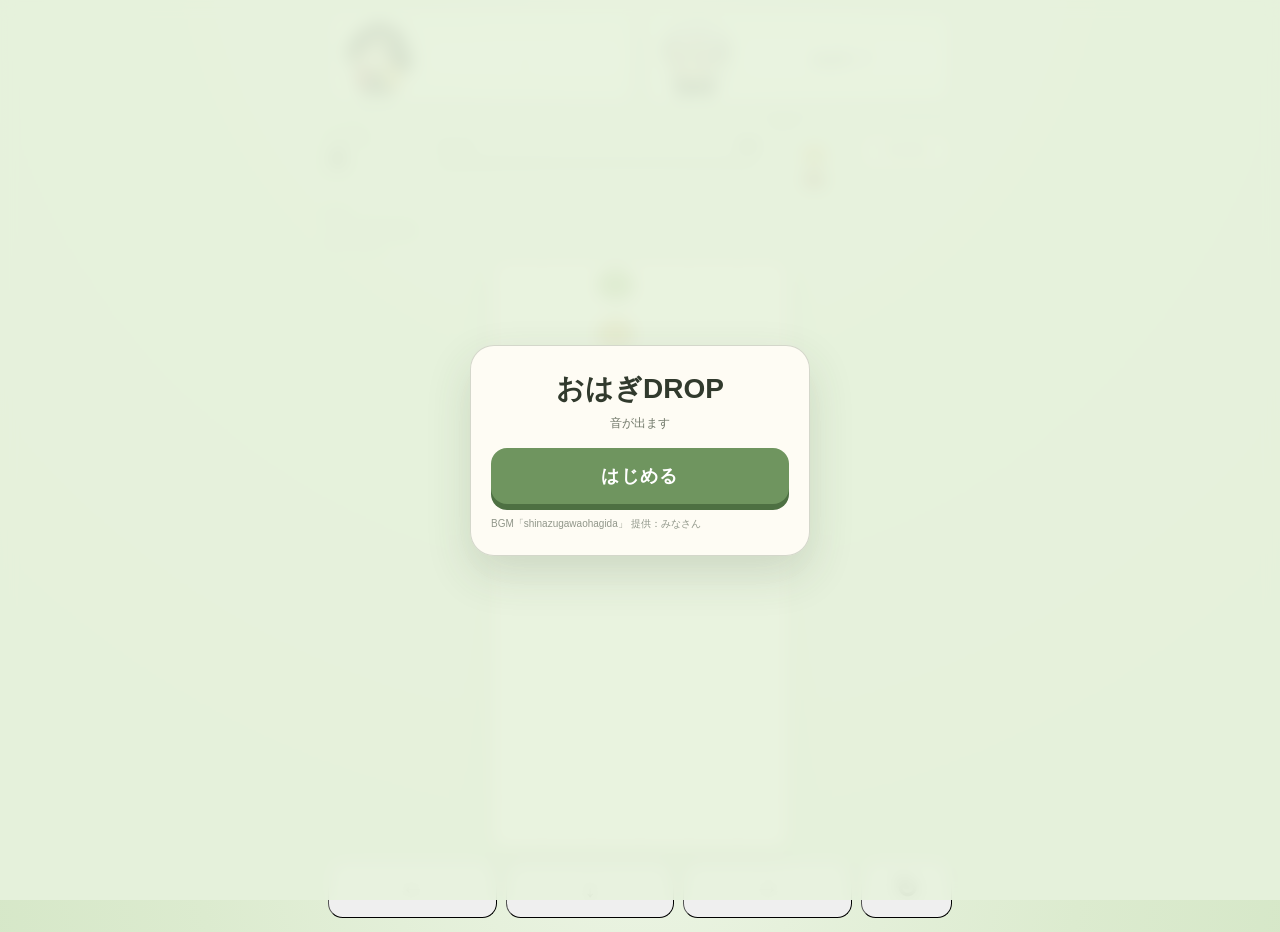
==== games/ohagidoro/index.html @ 164032ce "Initial Makimaki Tools PWA" ====
<!DOCTYPE html>
<html lang="ja">

<head>
    <meta charset="UTF-8">
    <meta name="viewport"
        content="width=device-width, initial-scale=1, maximum-scale=1, minimum-scale=1, user-scalable=no, viewport-fit=cover">
    <meta name="theme-color" content="#dcebcf">
    <meta name="apple-mobile-web-app-capable" content="yes">
    <meta name="apple-mobile-web-app-status-bar-style" content="default">
    <title>おはぎDROP</title>

    <script>
        const isIPad =
            /iPad/.test(navigator.userAgent) ||
            (
                navigator.platform === "MacIntel" &&
                navigator.maxTouchPoints > 1
            );

        if (isIPad) {
            document.documentElement.classList.add("ipad-mode");
        }
    </script>

    <link rel="preload" href="sounds/bgm_main.wav" as="audio" type="audio/wav">
    <link rel="preload" href="sounds/clear.mp3" as="audio" type="audio/mpeg">
    <link rel="preload" href="sounds/giyu.mp3" as="audio" type="audio/mpeg">
    <link rel="preload" href="sounds/gameover.mp3" as="audio" type="audio/mpeg">

    <link rel="stylesheet" href="style.css?v=20260912-1">
    <link rel="stylesheet" href="mobile.css?v=20260912-1">
</head>

<body>
    <div id="startGate" class="start-gate">
        <div class="start-gate-card">
            <p class="start-gate-title">おはぎDROP</p>
            <p class="start-gate-note">音が出ます</p>
            <button id="startGameBtn" class="start-game-btn" type="button">はじめる</button>
            <p class="music-credit">BGM「shinazugawaohagida」 提供：みなさん</p>
        </div>
    </div>

    <main class="game-wrap">
        <section class="game-panel" aria-label="おはぎDROP">
            <h1 class="game-title">
                <img class="game-title-image" src="images/title.png?v=20260912-2" alt="おはぎDROP">
            </h1>

            <div class="game-layout">
                <aside class="character-panel">
                    <div class="character-card tomioka-card">
                        <div class="character-face-wrap">
                            <img id="giyuFace" class="character-face" src="images/giyu-normal.png" alt="義勇">
                            <div id="giyuEffects" class="character-effects" aria-hidden="true"></div>
                        </div>
                        <div id="giyuMessage" class="speech">…</div>
                    </div>

                    <div class="character-card">
                        <div class="character-face-wrap">
                            <img id="sanemiFace" class="character-face" src="images/sanemi-normal.png" alt="実弥">
                            <div id="sanemiEffects" class="character-effects" aria-hidden="true"></div>
                        </div>
                        <div id="sanemiMessage" class="speech">おはぎィ？</div>
                    </div>
                </aside>

                <section class="board-area">
                    <canvas id="gameCanvas" width="300" height="600" aria-label="ゲーム盤"></canvas>

                    <div id="eventMessage" class="event-message" aria-live="polite"></div>

                    <div id="pausePanel" class="pause-panel hidden">
                        <div class="pause-title">PAUSE</div>
                        <div class="pause-text">休憩中</div>
                    </div>

                    <div id="gameOverPanel" class="game-over hidden">

                        <div class="game-over-text">
                            腹いっぱいだァ…
                        </div>

                        <div class="result-score">

                            <div class="result-score-label">
                                今回の記録
                            </div>

                            <div class="result-score-value">
                                <span id="rankingScore">0</span>
                                <span class="result-score-unit">点</span>
                            </div>

                        </div>



                        <div class="ranking-area">
                            <div hidden>
                                <input id="rankingName" class="ranking-name-input" type="text" placeholder="Blueskyハンドル"
                                    maxlength="253">

                                <div id="rankingLoginHint" class="ranking-login-hint">
                                    初回のみ入力／ログイン後は入力不要です
                                </div>
                                <div id="rankingMessage" class="ranking-message"></div>
                            </div>
                            
                            <button id="rankingSubmitBtn" class="ranking-submit-btn" type="button">
                                この記録を登録
                            </button>

                            <button id="personalHistoryBtn" class="ranking-view-btn" type="button">
                                自分の記録を見る
                            </button>

                            <div id="rankingMessage" class="ranking-message"></div>

                        </div>



                        <button id="restartBtn" type="button">
                            もう一回
                        </button>

                        <button id="blueskyShareBtn" class="bluesky-share-btn" type="button">
                            Blueskyで結果を投稿
                        </button>

                    </div>

                </section>

                <aside class="info-panel">
                    <div class="hud-block score-block">
                        <div class="hud-label">SCORE</div>
                        <div id="score" class="score-value">0</div>
                    </div>

                    <div class="hud-block fever-block">
                        <div class="fever-header">
                            <div class="hud-label">FEVER</div>
                            <div id="feverValue">0%</div>
                        </div>
                        <div class="fever-bar">
                            <div id="feverBarFill" class="fever-bar-fill"></div>
                        </div>
                    </div>

                    <div class="hud-block next-block">
                        <div class="hud-label">NEXT</div>
                        <canvas id="nextCanvas" width="108" height="108"></canvas>
                    </div>

                    <div class="controls">
                        <button id="pauseBtn" class="pause-btn" type="button">PAUSE</button>
                        <div class="key-help"><span>← →</span>移動</div>
                        <div class="key-help"><span>↓</span>落とす</div>
                        <div class="key-help"><span>↑ / SPACE</span>回転</div>
                    </div>

                    <div class="music-credit">
                        BGM「shinazugawaohagida」<br>
                        提供：みなさん
                    </div>
                </aside>
            </div>

            <div class="mobile-controls" aria-label="スマホ操作">
                <div class="move-pad">
                    <button type="button" data-action="left" aria-label="左">←</button>
                    <button type="button" data-action="down" aria-label="下">↓</button>
                    <button type="button" data-action="right" aria-label="右">→</button>
                </div>
                <button class="rotate-button" type="button" data-action="rotate" aria-label="回転">↻</button>
            </div>
        </section>
    </main>

    <div id="startMessage" class="start-message">始まるぞォ！</div>

    <div id="waterFlash" class="water-flash" aria-hidden="true"></div>
    <div id="waterEffects" class="water-effects" aria-hidden="true"></div>

    <div id="giyuAttackOverlay" class="giyu-attack-overlay" aria-hidden="true">
        <img src="images/giyu-attack.png" alt="">
    </div>

    <div id="giyuAttackMessage" class="giyu-attack-message" aria-hidden="true">
        <span class="water-slash">≋</span>
        <span id="giyuAttackMessageText" class="giyu-attack-message-text">追加だ</span>
        <span class="water-slash">≋</span>
    </div>

    <div id="feverStartMessage" class="fever-start-message" aria-hidden="true">
        <span class="ohagi-mark">●</span>
        <span class="festival-text">おはぎ祭り！！</span>
        <span class="ohagi-mark">●</span>
    </div>

    <div id="sanemiGameOverOverlay" class="sanemi-gameover-overlay" aria-hidden="true">
        <img src="images/sanemi-gameover.png" alt="">
    </div>

    <audio id="bgmMain" src="sounds/bgm_main.wav" preload="auto"></audio>
    <audio id="clearSe" src="sounds/clear.mp3" preload="auto"></audio>
    <audio id="giyuSe" src="sounds/giyu.mp3" preload="auto"></audio>
    <audio id="gameOverSe" src="sounds/gameover.mp3" preload="auto"></audio>

    <script src="game.js?v=20260912-3"></script>
</body>

</html>
---- games/ohagidoro/style.css ----
* {
    box-sizing: border-box;
}

html {
    width: 100%;
    height: 100%;
    min-height: 100%;
}

body {
    margin: 0;

    min-height: 100vh;
    min-height: 100svh;

    overflow-x: hidden;

    font-family:
        "Noto Sans JP",
        sans-serif;

    color: #283126;

    background:
        radial-gradient(circle at 50% -10%,
            #edf5e5 0%,
            #dcebcf 38%,
            #c8dfb8 100%);

    transition:
        background 0.35s ease;
}

button {
    font: inherit;
}


/* ========================================
   GAME START
======================================== */

.start-message {
    position: fixed;

    left: 50%;
    top: 42%;

    z-index: 8000;

    opacity: 0;
    visibility: hidden;

    pointer-events: none;

    white-space: nowrap;

    color: #4c5d42;

    font-size: 58px;
    font-weight: 900;

    letter-spacing:
        0.05em;

    text-shadow:
        0 4px 0 #fff,
        4px 0 0 #fff,
        -4px 0 0 #fff,
        0 -4px 0 #fff,
        0 8px 17px rgba(52, 68, 45, 0.22);

    transform:
        translate(-50%, -50%) scale(0.4);
}


.start-message.show {
    visibility: visible;

    animation:
        startMessagePop 1.65s cubic-bezier(.18, .85, .24, 1) forwards;
}


@keyframes startMessagePop {

    0% {
        opacity: 0;

        transform:
            translate(-50%, -50%) scale(0.25);
    }

    17% {
        opacity: 1;

        transform:
            translate(-50%, -50%) scale(1.25);
    }

    32% {
        transform:
            translate(-50%, -50%) scale(0.92);
    }

    47% {
        transform:
            translate(-50%, -50%) scale(1.04);
    }

    76% {
        opacity: 1;
    }

    100% {
        opacity: 0;

        transform:
            translate(-50%, -72%) scale(0.88);
    }
}

/* ========================================
   FEVER BACKGROUND
======================================== */

body.fever-active {
    background:
        radial-gradient(circle at 50% -5%,
            #fff8c9 0%,
            #edf2c1 38%,
            #c9e1ae 100%);
}


/* ========================================
   MAIN
======================================== */

.game-wrap {
    min-height: 100vh;

    display: flex;

    justify-content: center;

    padding:
        18px 18px 30px;
}


.game-panel {
    width: 100%;

    max-width: 980px;

    text-align: center;
}


/* ========================================
   TITLE
======================================== */

.game-title {
    margin:
        0 0 12px;

    line-height: 0.9;

    white-space: nowrap;
}


.title-ohagi {
    display: inline-block;

    font-size: 46px;

    font-weight: 900;

    letter-spacing:
        0.035em;

    color: #313a2d;
}


.title-drop {
    display: inline-block;

    margin-left: 9px;

    font-size: 31px;

    font-weight: 900;

    letter-spacing:
        0.18em;

    color: #709364;
}


/* ========================================
   LAYOUT
======================================== */

.game-layout {
    display: grid;

    grid-template-columns:
        205px 300px 175px;

    justify-content: center;

    align-items: start;

    gap: 18px;
}


/* ========================================
   CHARACTER PANEL
======================================== */

.character-panel {
    display: flex;

    flex-direction: column;

    gap: 13px;
}


.character-card {
    width: 205px;

    padding:
        8px 10px 11px;

    overflow: visible;

    border:
        1px solid rgba(67, 82, 59, 0.20);

    border-radius: 20px;

    background:
        rgba(255, 255, 250, 0.64);

    box-shadow:
        0 10px 28px rgba(55, 74, 48, 0.08);
}


.tomioka-card {
    opacity: 0.94;
}


/* ========================================
   CHARACTER WRAP
======================================== */

.character-face-wrap {
    position: relative;

    width: 100%;

    max-width: 180px;

    margin:
        0 auto 5px;
}


.character-face {
    display: block;

    width: 100%;

    height: 148px;

    object-fit: contain;

    object-position: center;

    transform-origin:
        center bottom;

    animation:
        characterIdle 1.35s ease-in-out infinite;
}


@keyframes characterIdle {

    0%,
    100% {
        transform:
            translateY(0) scale(1);
    }

    42% {
        transform:
            translateY(-4px) scale(1.01);
    }

    56% {
        transform:
            translateY(-7px) scale(1.025);
    }

    72% {
        transform:
            translateY(0) scaleY(0.985);
    }
}


/* ========================================
   HAPPY
======================================== */

.character-face.happy {
    animation:
        happyBounce 0.46s ease-in-out infinite;
}


@keyframes happyBounce {

    0%,
    100% {
        transform:
            translateY(0) scale(1);
    }

    48% {
        transform:
            translateY(-11px) scale(1.055);
    }
}


/* ========================================
   FEVER JUMP
======================================== */

.character-face.fever-jump {
    animation:
        feverCharacterJump 0.40s ease-out;
}


@keyframes feverCharacterJump {

    0% {
        transform:
            translateY(0) scale(1);
    }

    32% {
        transform:
            translateY(-17px) scale(1.09);
    }

    58% {
        transform:
            translateY(2px) scale(0.96);
    }

    78% {
        transform:
            translateY(-5px) scale(1.03);
    }

    100% {
        transform:
            translateY(0) scale(1);
    }
}


/* ========================================
   ANGRY
======================================== */

.character-face.angry {
    animation:
        angryShake 0.11s linear infinite;
}


@keyframes angryShake {

    0% {
        transform:
            translateX(0) rotate(0);
    }

    25% {
        transform:
            translateX(-6px) rotate(-1.5deg);
    }

    50% {
        transform:
            translateX(6px) rotate(1.5deg);
    }

    75% {
        transform:
            translateX(-5px) rotate(-1deg);
    }

    100% {
        transform:
            translateX(0) rotate(0);
    }
}


/* ========================================
   CHARACTER EFFECTS
======================================== */

.character-effects {
    position: absolute;

    inset:
        -10px -18px -6px;

    overflow: visible;

    pointer-events: none;

    z-index: 5;
}


.character-effect {
    position: absolute;

    z-index: 5;

    opacity: 0;

    pointer-events: none;

    user-select: none;

    will-change:
        transform,
        opacity;
}


/* HEART */

.character-effect.heart {
    font-size: 25px;

    animation:
        heartFloat 1.15s ease-out forwards;
}


@keyframes heartFloat {

    0% {
        opacity: 0;

        transform:
            translate(-50%, 10px) scale(0.35) rotate(-8deg);
    }

    18% {
        opacity: 1;

        transform:
            translate(-50%, 0) scale(1.05);
    }

    65% {
        opacity: 1;
    }

    100% {
        opacity: 0;

        transform:
            translate(calc(-50% + var(--float-x)),
                -65px) scale(1.18) rotate(var(--rotate));
    }
}


/* SWEAT */

.character-effect.sweat {
    font-size: 27px;

    animation:
        sweatPop 0.90s ease-out forwards;
}


@keyframes sweatPop {

    0% {
        opacity: 0;

        transform:
            translate(-50%, -50%) scale(0.3);
    }

    20% {
        opacity: 1;

        transform:
            translate(-50%, -50%) scale(1.12);
    }

    70% {
        opacity: 1;
    }

    100% {
        opacity: 0;

        transform:
            translate(calc(-50% + var(--float-x)),
                23px) scale(0.92);
    }
}


/* ANGER */

.character-effect.anger {
    font-size: 30px;

    animation:
        angerPop 0.72s ease-out forwards;
}


@keyframes angerPop {

    0% {
        opacity: 0;

        transform:
            translate(-50%, -50%) scale(0.3) rotate(-12deg);
    }

    20% {
        opacity: 1;

        transform:
            translate(-50%, -50%) scale(1.25) rotate(7deg);
    }

    42% {
        transform:
            translate(-54%, -50%) scale(0.95) rotate(-5deg);
    }

    60% {
        transform:
            translate(-46%, -50%) scale(1.08) rotate(3deg);
    }

    100% {
        opacity: 0;

        transform:
            translate(-50%, -65%) scale(1.05);
    }
}


/* SPARKLE */

.character-effect.sparkle {
    font-size: 23px;

    animation:
        characterSparkle 0.95s ease-out forwards;
}

/* ========================================
   GAME OVER SANEMI POYA
   満腹でぽやぽや
======================================== */

.character-effect.poya {
    font-size: 27px;

    color:
        rgba(255, 255, 255, 0.92);

    text-shadow:
        0 0 7px rgba(255, 255, 255, 0.95),
        0 0 13px rgba(235, 205, 155, 0.55);

    animation:
        sanemiPoyaFloat 2s ease-out forwards;
}


.character-effect.poya-small {
    font-size: 18px;

    color:
        rgba(255, 255, 255, 0.78);

    text-shadow:
        0 0 6px rgba(255, 255, 255, 0.92);

    animation:
        sanemiPoyaFloat 2.15s ease-out forwards;
}


.character-effect.poya-sparkle {
    font-size: 20px;

    color:
        #fff0b7;

    text-shadow:
        0 0 7px #fff,
        0 0 13px rgba(255, 210, 108, 0.72);

    animation:
        sanemiPoyaSparkle 1.9s ease-out forwards;
}


@keyframes sanemiPoyaFloat {

    0% {
        opacity: 0;

        transform:
            translate(-50%, 5px) scale(0.35);
    }

    20% {
        opacity: 0.85;

        transform:
            translate(-50%, 0) scale(1);
    }

    70% {
        opacity: 0.7;
    }

    100% {
        opacity: 0;

        transform:
            translate(calc(-50% + var(--float-x)),
                -46px) scale(1.18) rotate(var(--rotate));
    }
}


@keyframes sanemiPoyaSparkle {

    0% {
        opacity: 0;

        transform:
            translate(-50%, -50%) scale(0.2);
    }

    25% {
        opacity: 1;

        transform:
            translate(-50%, -50%) scale(1.25);
    }

    65% {
        opacity: 0.8;
    }

    100% {
        opacity: 0;

        transform:
            translate(calc(-50% + var(--float-x)),
                -35px) scale(0.65) rotate(45deg);
    }
}

@keyframes characterSparkle {

    0% {
        opacity: 0;

        transform:
            translate(-50%, -50%) scale(0.15) rotate(0);
    }

    25% {
        opacity: 1;

        transform:
            translate(-50%, -50%) scale(1.3) rotate(20deg);
    }

    70% {
        opacity: 1;
    }

    100% {
        opacity: 0;

        transform:
            translate(calc(-50% + var(--float-x)),
                -45px) scale(0.7) rotate(60deg);
    }
}


/* ========================================
   SPEECH
======================================== */

.speech {
    min-height: 45px;

    display: flex;

    align-items: center;

    justify-content: center;

    padding:
        7px 10px;

    border-radius: 13px;

    background:
        rgba(255, 255, 255, 0.62);

    color: #343d30;

    font-size: 13px;

    font-weight: 700;

    line-height: 1.45;
}


/* ========================================
   BOARD
======================================== */

.board-area {
    position: relative;
}


#gameCanvas {
    display: block;

    width: 300px;

    height: 600px;

    border:
        1.5px solid rgba(77, 65, 48, 0.56);

    border-radius: 14px;

    background: #fffaf0;

    box-shadow:
        0 12px 32px rgba(63, 51, 35, 0.11);

    transition:
        box-shadow 0.25s ease,
        filter 0.25s ease;
}


body.fever-active #gameCanvas {
    box-shadow:
        0 0 0 5px rgba(255, 214, 65, 0.18),

        0 0 42px rgba(255, 205, 43, 0.48),

        0 14px 32px rgba(72, 57, 24, 0.12);
}


/* ========================================
   HUD
======================================== */

.info-panel {
    width: 175px;

    padding:
        8px 4px;

    display: flex;

    flex-direction: column;

    gap: 19px;

    text-align: left;
}


.hud-block {
    padding:
        4px 2px;
}


.hud-label {
    color:
        rgba(45, 58, 40, 0.57);

    font-size: 10px;

    font-weight: 900;

    letter-spacing:
        0.20em;
}


/* ========================================
   SCORE
======================================== */

.score-value {
    display: inline-block;

    margin-top: 3px;

    position: relative;

    color: #2d3629;

    font-size: 36px;

    font-weight: 900;

    letter-spacing:
        -0.025em;

    line-height: 1;

    transform-origin:
        left center;
}


.score-value.score-pop {
    animation:
        scoreBounce 0.45s ease-out;
}


@keyframes scoreBounce {

    0% {
        transform:
            translateY(0) scale(1);
    }

    30% {
        transform:
            translateY(-7px) scale(1.28);
    }

    53% {
        transform:
            translateY(2px) scale(0.94);
    }

    75% {
        transform:
            translateY(-2px) scale(1.06);
    }

    100% {
        transform:
            translateY(0) scale(1);
    }
}


body.fever-active .score-value {
    color: #c5790a;

    text-shadow:
        0 0 14px rgba(255, 198, 37, 0.42);
}


body.fever-active .score-value.score-pop {
    animation:
        feverScoreBounce 0.48s ease-out;
}


@keyframes feverScoreBounce {

    0% {
        transform:
            translateY(0) scale(1);
    }

    25% {
        transform:
            translateY(-11px) scale(1.48) rotate(-2deg);
    }

    52% {
        transform:
            translateY(3px) scale(0.90) rotate(1deg);
    }

    75% {
        transform:
            translateY(-3px) scale(1.11);
    }

    100% {
        transform:
            translateY(0) scale(1);
    }
}


/* ========================================
   FEVER
======================================== */

.fever-header {
    display: flex;

    align-items: center;

    justify-content: space-between;

    gap: 10px;
}


#feverValue {
    font-size: 15px;

    font-weight: 900;
}


.fever-bar {
    height: 11px;

    margin-top: 7px;

    overflow: hidden;

    border-radius: 999px;

    background:
        rgba(50, 65, 44, 0.12);
}


.fever-bar-fill {
    width: 0%;

    height: 100%;

    border-radius: inherit;

    background:
        linear-gradient(90deg,
            #e8a62d,
            #ffd353,
            #fff2a3);

    box-shadow:
        0 0 9px rgba(255, 191, 38, 0.45);

    transition:
        width 0.22s ease;
}


body.fever-active .fever-block {
    animation:
        feverHudPulse 0.48s ease-in-out infinite alternate;
}


@keyframes feverHudPulse {

    from {
        transform:
            scale(1);
    }

    to {
        transform:
            scale(1.045);
    }
}


/* ========================================
   NEXT
======================================== */

.next-block {
    text-align: center;
}


.next-block .hud-label {
    display: block;

    text-align: left;
}


#nextCanvas {
    display: block;

    width: 108px;

    height: 108px;

    margin:
        2px auto 0;
}


/* ========================================
   CONTROL HELP
======================================== */

.controls {
    padding-top: 10px;

    border-top:
        1px solid rgba(54, 70, 48, 0.12);

    color:
        rgba(42, 52, 38, 0.69);

    font-size: 11px;

    line-height: 1.7;
}


.key-help {
    margin:
        3px 0;
}


.key-help span {
    display: inline-block;

    min-width: 69px;

    margin-right: 3px;

    color:
        rgba(47, 56, 44, 0.84);

    font-weight: 900;
}


.pause-btn {
    width: 100%;

    margin-bottom: 7px;

    padding:
        8px 7px;

    cursor: pointer;

    border:
        1px solid rgba(74, 69, 55, 0.30);

    border-radius: 10px;

    background:
        rgba(255, 252, 239, 0.65);

    color: #4b4335;

    font-size: 11px;

    font-weight: 900;

    letter-spacing:
        0.12em;
}


/* ========================================
   GENERAL EVENT
======================================== */

.event-message {
    position: absolute;

    left: 50%;

    top: 44%;

    width: 88%;

    z-index: 80;

    padding:
        13px 10px;

    opacity: 0;

    pointer-events: none;

    transform:
        translate(-50%, -50%) scale(0.82);

    border-radius: 16px;

    background:
        rgba(255, 253, 241, 0.95);

    color: #36452f;

    box-shadow:
        0 10px 25px rgba(47, 63, 40, 0.16);

    font-size: 20px;

    font-weight: 900;

    line-height: 1.4;

    white-space: pre-line;

    transition:
        opacity 0.15s ease,
        transform 0.15s ease;
}


.event-message.show {
    opacity: 1;

    transform:
        translate(-50%, -50%) scale(1);
}


/* ========================================
   WATER FLASH
======================================== */

.water-flash {
    position: fixed;

    inset: 0;

    z-index: 3500;

    opacity: 0;

    visibility: hidden;

    pointer-events: none;

    background:
        radial-gradient(circle at center,
            rgba(235, 252, 255, 0.82),
            rgba(79, 185, 229, 0.35) 48%,
            rgba(23, 105, 151, 0.18) 100%);
}


.water-flash.show {
    visibility: visible;

    animation:
        waterFlash 0.48s ease-out forwards;
}


@keyframes waterFlash {
    0% {
        opacity: 0;
    }

    12% {
        opacity: 0.95;
    }

    36% {
        opacity: 0.42;
    }

    100% {
        opacity: 0;
    }
}


/* ========================================
   WATER EFFECT ROOT
======================================== */

.water-effects {
    position: fixed;

    inset: 0;

    z-index: 4600;

    overflow: hidden;

    pointer-events: none;
}


/* WATER DROPLET */

.water-particle {
    position: fixed;

    pointer-events: none;

    border-radius:
        55% 45% 60% 40%;

    background:
        linear-gradient(160deg,
            rgba(255, 255, 255, 0.98) 0%,
            rgba(190, 241, 255, 0.96) 22%,
            rgba(90, 199, 236, 0.92) 60%,
            rgba(28, 135, 196, 0.82) 100%);

    box-shadow:
        0 0 10px rgba(145, 228, 255, 0.75),
        0 0 18px rgba(88, 192, 235, 0.42);

    transform-origin: center center;

    animation:
        waterParticleFly var(--duration) cubic-bezier(.16, .72, .28, 1) forwards;
}

@keyframes waterParticleFly {
    0% {
        opacity: 0;
        transform:
            translate(-50%, -50%) scale(0.18) rotate(0deg);
    }

    14% {
        opacity: 1;
    }

    42% {
        opacity: 1;
    }

    100% {
        opacity: 0;
        transform:
            translate(calc(-50% + var(--dx)),
                calc(-50% + var(--dy))) scale(0.72) rotate(var(--rotate));
    }
}





@keyframes waterParticleFly {

    0% {
        opacity: 0;

        transform:
            translate(-50%, -50%) scale(0.2);
    }

    14% {
        opacity: 1;
    }

    100% {
        opacity: 0;

        transform:
            translate(calc(-50% + var(--dx)),
                calc(-50% + var(--dy))) scale(0.7) rotate(var(--rotate));
    }
}


/* WATER RING */

.water-ring {
    position: fixed;

    width: 90px;

    height: 34px;

    z-index: 4550;

    pointer-events: none;

    border:
        4px solid rgba(148, 224, 251, 0.80);

    border-radius: 50%;

    opacity: 0;

    transform:
        translate(-50%, -50%) scale(0.3);

    animation:
        waterRingExpand 0.72s ease-out forwards;
}


@keyframes waterRingExpand {

    0% {
        opacity: 0;

        transform:
            translate(-50%, -50%) scale(0.2);
    }

    20% {
        opacity: 0.9;
    }

    100% {
        opacity: 0;

        transform:
            translate(-50%, -50%) scale(2.8);
    }
}


/* ========================================
   GIYU FULLSCREEN
======================================== */

.giyu-attack-overlay {
    position: fixed;

    inset: 0;

    z-index: 3600;

    display: flex;

    align-items: center;

    justify-content: center;

    opacity: 0;

    visibility: hidden;

    pointer-events: none;

    background:
        radial-gradient(circle,
            rgba(117, 206, 239, 0.07),
            rgba(17, 106, 153, 0.04));

    transition:
        opacity 0.20s ease,
        visibility 0.20s ease;
}


.giyu-attack-overlay img {
    width:
        min(92vw, 920px);

    height:
        min(92vh, 920px);

    object-fit: contain;

    opacity: 0.18;

    filter:
        saturate(0.88) brightness(1.10);
}


.giyu-attack-overlay.show {
    opacity: 1;

    visibility: visible;
}


.giyu-attack-overlay.show img {
    animation:
        giyuOverlayMove 0.72s ease-in-out infinite alternate;
}


@keyframes giyuOverlayMove {

    from {
        transform:
            translateX(-7px) scale(1.02);
    }

    to {
        transform:
            translateX(7px) scale(1.10);
    }
}


/* ========================================
   GIYU WATER ATTACK
======================================== */

.giyu-attack-message {
    position: fixed;

    left: 50%;
    top: 42%;

    z-index: 4700;

    width:
        min(720px, 92vw);

    min-height: 120px;

    display: flex;

    align-items: center;
    justify-content: center;

    gap: 18px;

    opacity: 0;
    visibility: hidden;

    pointer-events: none;

    transform:
        translate(-50%, -50%) scale(0.35);
}


/* 水しぶきの広がり */

.giyu-attack-message::before {
    content: "";

    position: absolute;

    left: 50%;
    top: 50%;

    width: 760px;
    height: 180px;

    z-index: -1;

    opacity: 0;

    transform:
        translate(-50%, -50%) scaleX(0.25);

    background:
        linear-gradient(100deg,
            transparent 0%,
            rgba(146, 224, 250, 0.15) 8%,
            rgba(90, 194, 232, 0.85) 20%,
            rgba(232, 251, 255, 0.98) 38%,
            rgba(80, 181, 225, 0.88) 58%,
            rgba(193, 239, 255, 0.70) 76%,
            transparent 100%);

    clip-path:
        polygon(0 56%,
            8% 42%,
            15% 51%,
            23% 26%,
            31% 48%,
            40% 18%,
            48% 45%,
            58% 22%,
            67% 49%,
            76% 31%,
            84% 54%,
            92% 41%,
            100% 57%,
            90% 66%,
            82% 59%,
            72% 76%,
            62% 57%,
            52% 83%,
            42% 59%,
            32% 77%,
            22% 61%,
            12% 72%);

    filter:
        drop-shadow(0 0 13px rgba(61, 177, 225, 0.75));
}


.giyu-attack-message::after {
    content: "";

    position: absolute;

    left: 50%;
    top: 50%;

    width: 690px;
    height: 95px;

    z-index: -2;

    opacity: 0;

    transform:
        translate(-50%, -50%) scaleX(0.2);

    background:
        linear-gradient(90deg,
            transparent,
            rgba(255, 255, 255, 0.2),
            rgba(255, 255, 255, 0.95),
            rgba(180, 235, 255, 0.85),
            transparent);

    clip-path:
        polygon(0 48%,
            12% 39%,
            24% 51%,
            37% 34%,
            50% 51%,
            65% 36%,
            78% 53%,
            90% 42%,
            100% 51%,
            88% 58%,
            75% 52%,
            62% 66%,
            48% 56%,
            34% 68%,
            20% 55%,
            8% 62%);

    filter:
        blur(1px) drop-shadow(0 0 9px rgba(213, 247, 255, 0.95));
}


.giyu-attack-message.show {
    visibility: visible;

    animation:
        giyuSplashMessage 1.65s cubic-bezier(.15, .8, .2, 1) forwards;
}


.giyu-attack-message.show::before {
    animation:
        giyuSplashBurst 1.15s ease-out forwards;
}


.giyu-attack-message.show::after {
    animation:
        giyuSplashFlash 0.9s ease-out forwards;
}


.giyu-attack-message-text {
    position: relative;

    z-index: 3;

    color: #124965;

    font-size: 40px;
    font-weight: 900;

    font-style: italic;

    letter-spacing:
        0.08em;

    white-space: nowrap;

    text-shadow:
        0 3px 0 #fff,
        3px 0 0 #fff,
        -3px 0 0 #fff,
        0 -3px 0 #fff,
        0 0 13px rgba(255, 255, 255, 0.9),
        6px 7px 0 rgba(26, 104, 144, 0.18);
}


.water-slash {
    color: rgba(255, 255, 255, 0.98);

    font-size: 52px;
    font-weight: 900;

    text-shadow:
        0 0 10px #fff,
        0 0 20px rgba(80, 192, 236, 0.98);

    animation:
        waterSplashMark 0.24s ease-in-out infinite alternate;
}


@keyframes waterSplashMark {
    from {
        transform:
            translateX(-8px) translateY(3px) rotate(-12deg) scale(0.90);
    }

    to {
        transform:
            translateX(8px) translateY(-5px) rotate(9deg) scale(1.18);
    }
}


@keyframes giyuSplashMessage {

    0% {
        opacity: 0;

        transform:
            translate(-70%, -50%) scale(0.45);
    }

    14% {
        opacity: 1;

        transform:
            translate(-48%, -50%) scale(1.18);
    }

    28% {
        transform:
            translate(-50%, -50%) scale(0.94);
    }

    42% {
        transform:
            translate(-50%, -50%) scale(1.04);
    }

    76% {
        opacity: 1;
    }

    100% {
        opacity: 0;

        transform:
            translate(-32%, -60%) scale(0.90);
    }
}


@keyframes giyuSplashBurst {

    0% {
        opacity: 0;

        transform:
            translate(-50%, -50%) scaleX(0.15) scaleY(0.65);
    }

    16% {
        opacity: 1;

        transform:
            translate(-50%, -50%) scaleX(1.10) scaleY(1.05);
    }

    38% {
        opacity: 0.95;

        transform:
            translate(-50%, -50%) scaleX(1.18) scaleY(0.92);
    }

    100% {
        opacity: 0;

        transform:
            translate(-50%, -50%) scaleX(1.42) scaleY(0.72);
    }
}


@keyframes giyuSplashFlash {

    0% {
        opacity: 0;

        transform:
            translate(-50%, -50%) scaleX(0.15);
    }

    18% {
        opacity: 1;

        transform:
            translate(-50%, -50%) scaleX(1.12);
    }

    100% {
        opacity: 0;

        transform:
            translate(-50%, -50%) scaleX(1.34);
    }
}



/* ========================================
   FEVER START
======================================== */

.fever-start-message {
    position: fixed;

    left: 50%;

    top: 42%;

    z-index: 6000;

    display: flex;

    align-items: center;

    justify-content: center;

    gap: 13px;

    opacity: 0;

    visibility: hidden;

    white-space: nowrap;

    pointer-events: none;

    transform:
        translate(-50%, -50%) scale(0.25);
}


.festival-text {
    color: #d27a10;

    font-size: 72px;

    font-weight: 900;

    letter-spacing:
        0.025em;

    -webkit-text-stroke:
        2px #fff9df;

    paint-order:
        stroke fill;

    text-shadow:
        0 4px 0 #fff,

        4px 0 0 #fff,

        -4px 0 0 #fff,

        0 -4px 0 #fff,

        0 8px 0 #9f5511,

        0 13px 19px rgba(91, 51, 10, 0.25),

        0 0 27px rgba(255, 211, 55, 0.96);
}


.ohagi-mark {
    color: #75432c;

    font-size: 45px;

    text-shadow:
        0 4px 0 rgba(83, 42, 24, 0.20),

        0 0 12px rgba(255, 208, 63, 0.54);
}


.fever-start-message::before,
.fever-start-message::after {
    content: "✨";

    position: absolute;

    font-size: 42px;

    filter:
        drop-shadow(0 0 8px rgba(255, 213, 55, 0.85));
}


.fever-start-message::before {
    left: -62px;

    top: -32px;

    transform:
        rotate(-12deg);
}


.fever-start-message::after {
    right: -62px;

    bottom: -32px;

    transform:
        rotate(12deg);
}


.fever-start-message.show {
    visibility: visible;

    animation:
        festivalPop 2.7s cubic-bezier(.18, .86, .24, 1) forwards;
}


.fever-start-message.show .ohagi-mark {
    animation:
        festivalOhagiBounce 0.40s ease-in-out infinite alternate;
}


@keyframes festivalPop {

    0% {
        opacity: 0;

        transform:
            translate(-50%, -50%) scale(0.18) rotate(-8deg);
    }

    14% {
        opacity: 1;

        transform:
            translate(-50%, -50%) scale(1.36) rotate(4deg);
    }

    27% {
        transform:
            translate(-50%, -50%) scale(0.90) rotate(-2deg);
    }

    41% {
        transform:
            translate(-50%, -50%) scale(1.08);
    }

    72% {
        opacity: 1;

        transform:
            translate(-50%, -53%) scale(1);
    }

    87% {
        opacity: 1;
    }

    100% {
        opacity: 0;

        transform:
            translate(-50%, -82%) scale(0.84);
    }
}


@keyframes festivalOhagiBounce {

    from {
        transform:
            translateY(3px) scale(0.94);
    }

    to {
        transform:
            translateY(-10px) scale(1.12);
    }
}


/* ========================================
   SCORE POPUP
======================================== */

.score-popup {
    position: fixed;

    z-index: 3000;

    pointer-events: none;

    color: #c94f2c;

    font-size: 27px;

    font-weight: 900;

    text-shadow:
        0 2px 0 #fff,

        2px 0 0 #fff,

        -2px 0 0 #fff,

        0 -2px 0 #fff;

    animation:
        scorePopup 0.90s ease-out forwards;
}


.score-popup.big {
    font-size: 35px;
}


.score-popup.fever-score {
    z-index: 5900;

    color: #e59c0c;

    font-size: 40px;

    text-shadow:
        0 3px 0 #fff,

        3px 0 0 #fff,

        -3px 0 0 #fff,

        0 -3px 0 #fff,

        0 0 15px rgba(255, 200, 40, 0.82);

    animation:
        feverScorePopup 1.0s ease-out forwards;
}


.score-popup.fever-score.big {
    font-size: 51px;
}


@keyframes scorePopup {

    0% {
        opacity: 0;

        transform:
            translate(-50%, -30%) scale(0.5);
    }

    20% {
        opacity: 1;

        transform:
            translate(-50%, -55%) scale(1.22);
    }

    100% {
        opacity: 0;

        transform:
            translate(-50%, -135%) scale(0.83);
    }
}


@keyframes feverScorePopup {

    0% {
        opacity: 0;

        transform:
            translate(-50%, -20%) scale(0.22) rotate(-6deg);
    }

    18% {
        opacity: 1;

        transform:
            translate(-50%, -54%) scale(1.50) rotate(3deg);
    }

    39% {
        transform:
            translate(-50%, -64%) scale(0.90) rotate(-1deg);
    }

    65% {
        opacity: 1;

        transform:
            translate(-50%, -82%) scale(1.12);
    }

    100% {
        opacity: 0;

        transform:
            translate(-50%, -158%) scale(0.72);
    }
}


/* ========================================
   FEVER SPARKLES
======================================== */

.fever-sparkle {
    position: fixed;

    z-index: 5950;

    pointer-events: none;

    font-size: 23px;

    color: #efaa1e;

    text-shadow:
        0 0 5px #fff,

        0 0 11px rgba(255, 205, 50, 0.9);

    animation:
        feverSparkleFly 0.78s ease-out forwards;
}


.fever-sparkle.big {
    font-size: 34px;
}


@keyframes feverSparkleFly {

    0% {
        opacity: 0;

        transform:
            translate(-50%, -50%) scale(0.15);
    }

    20% {
        opacity: 1;

        transform:
            translate(-50%, -50%) scale(1.3);
    }

    100% {
        opacity: 0;

        transform:
            translate(calc(-50% + var(--dx)),
                calc(-50% + var(--dy))) scale(0.65) rotate(var(--rotate));
    }
}


/* ========================================
   BOARD EFFECTS
======================================== */

#gameCanvas.clear-flash {
    animation:
        clearFlash 0.18s ease-out;
}


@keyframes clearFlash {

    0% {
        filter:
            brightness(1);
    }

    42% {
        filter:
            brightness(1.75);
    }

    100% {
        filter:
            brightness(1);
    }
}


#gameCanvas.attacking {
    animation:
        boardAttackShake 0.16s 6;
}


@keyframes boardAttackShake {

    0% {
        transform:
            translateX(0);
    }

    25% {
        transform:
            translateX(-7px);
    }

    50% {
        transform:
            translateX(7px);
    }

    75% {
        transform:
            translateX(-4px);
    }

    100% {
        transform:
            translateX(0);
    }
}


.tomioka-card.attacking-card {
    border-color:
        rgba(58, 165, 211, 0.50);

    background:
        rgba(218, 245, 255, 0.80);

    box-shadow:
        0 0 25px rgba(61, 173, 220, 0.18);
}


/* ========================================
   PAUSE
======================================== */

.pause-panel {
    position: absolute;

    inset: 0;

    z-index: 200;

    display: flex;

    flex-direction: column;

    justify-content: center;

    align-items: center;

    border-radius: 14px;

    background:
        rgba(29, 25, 20, 0.65);

    color: #fff;
}


.pause-panel.hidden {
    display: none;
}


.pause-title {
    font-size: 36px;

    font-weight: 900;

    letter-spacing:
        0.14em;
}


.pause-text {
    margin-top: 13px;

    font-size: 16px;

    font-weight: 700;
}


/* ========================================
   GAME OVER
======================================== */

.game-over {
    position: absolute;

    inset: 0;

    z-index: 7000;

    display: flex;

    flex-direction: column;

    justify-content: center;

    align-items: center;

    border-radius: 14px;

    background:
        rgba(37, 27, 19, 0.31);

    color: #fff;
}


.game-over.hidden {
    display: none;
}


.game-over-text {
    margin-bottom: 22px;

    font-size: 34px;

    font-weight: 900;

    text-shadow:
        0 3px 8px rgba(0, 0, 0, 0.30);
}


#restartBtn {
    padding:
        11px 27px;

    cursor: pointer;

    border: 0;

    border-radius: 999px;

    background: #f0bd44;

    color: #3d2d1c;

    font-weight: 900;

    box-shadow:
        0 6px 14px rgba(68, 43, 15, 0.20);
}


/* ========================================
   GAME OVER SANEMI
======================================== */

.sanemi-gameover-overlay {
    position: fixed;

    inset: 0;

    z-index: 6500;

    display: flex;

    justify-content: center;

    align-items: center;

    opacity: 0;

    visibility: hidden;

    pointer-events: none;

    transition:
        opacity 0.35s ease,
        visibility 0.35s ease;
}


.sanemi-gameover-overlay img {
    width:
        min(96vw, 1000px);

    height:
        min(96vh, 1000px);

    object-fit: contain;

    opacity: 0.32;
}


.sanemi-gameover-overlay.show {
    opacity: 1;

    visibility: visible;
}


.sanemi-gameover-overlay.show img {
    animation:
        gameOverSanemiAppear 2.01s ease-out forwards,

        gameOverSanemiPoyon 0.95s 0.95s ease-in-out infinite;
}


/* ========================================
   GAME OVER SANEMI
======================================== */

.sanemi-gameover-overlay {
    position: fixed;

    inset: 0;

    z-index: 6500;

    display: flex;

    justify-content: center;
    align-items: center;

    opacity: 0;
    visibility: hidden;

    pointer-events: none;

    transition:
        opacity 0.35s ease,
        visibility 0.35s ease;
}


.sanemi-gameover-overlay img {
    width:
        min(96vw, 1000px);

    height:
        min(96vh, 1000px);

    object-fit: contain;

    opacity: 0.32;

    transform-origin:
        center bottom;
}


.sanemi-gameover-overlay.show {
    opacity: 1;
    visibility: visible;
}


.sanemi-gameover-overlay.show img {
    animation:
        gameOverSanemiAppear 1.05s ease-out forwards,

        gameOverSanemiPoyon 0.92s 1.05s ease-in-out infinite;
}


/* 最初に大きくぽよん */

@keyframes gameOverSanemiAppear {

    0% {
        opacity: 0;

        transform:
            translateY(42px) scaleX(0.72) scaleY(0.72);
    }

    34% {
        opacity: 0.40;

        transform:
            translateY(-13px) scaleX(1.11) scaleY(0.92);
    }

    54% {
        transform:
            translateY(6px) scaleX(0.94) scaleY(1.08);
    }

    72% {
        transform:
            translateY(-5px) scaleX(1.045) scaleY(0.975);
    }

    86% {
        transform:
            translateY(2px) scaleX(0.985) scaleY(1.025);
    }

    100% {
        opacity: 0.32;

        transform:
            translateY(0) scaleX(1) scaleY(1);
    }
}


/* その後ずっとぽよんぽよん */

@keyframes gameOverSanemiPoyon {
    0% {
        transform: translateY(0) scale(1);
    }

    18% {
        transform: translateY(-8px) scale(1.04);
    }

    36% {
        transform: translateY(0) scale(0.97);
    }

    54% {
        transform: translateY(-4px) scale(1.02);
    }

    72% {
        transform: translateY(0) scale(1);
    }

    100% {
        transform: translateY(0) scale(1);
    }
}


/* ========================================
   MOBILE CONTROL
======================================== */

.mobile-controls {
    display: none;
}


/* ========================================
   MOBILE
======================================== */

@media (max-width: 820px) {

    html,
    body {
        width: 100%;
        height: var(--app-height, 100svh);
        min-height: 0;
        overflow: hidden;
        overscroll-behavior: none;
    }

    body {
        position: fixed;
        inset: 0;
        padding: 0;
        touch-action: manipulation;
    }

    .game-wrap {
        width: 100%;
        height: var(--app-height, 100svh);
        min-height: 0;
        overflow: hidden;
        padding:
            max(4px, env(safe-area-inset-top)) 6px max(5px, env(safe-area-inset-bottom));
    }

    .game-panel {
        width: 100%;
        height: 100%;
        max-width: 430px;
        display: flex;
        flex-direction: column;
        align-items: center;
        min-height: 0;
    }

    .game-title {
        display: none;
    }

    .game-layout {
        width: 100%;
        min-height: 0;
        flex: 1 1 auto;
        display: flex;
        flex-direction: column;
        align-items: center;
        justify-content: flex-start;
        gap: 5px;
    }

    /* キャラは盤面より上。Safari下部UIに隠させない */
    .character-panel {
        order: 1;
        width: min(96vw, 408px);
        display: grid;
        grid-template-columns: repeat(2, minmax(0, 1fr));
        gap: 6px;
        flex: 0 0 auto;
    }

    .character-card {
        width: auto;
        min-width: 0;
        height: 76px;
        padding: 3px 5px;
        display: grid;
        grid-template-columns: 66px minmax(0, 1fr);
        align-items: center;
        gap: 3px;
        border-radius: 13px;
        overflow: visible;
    }

    .character-face-wrap {
        width: 66px;
        max-width: 66px;
        margin: 0;
    }

    .character-face {
        width: 66px;
        height: 66px;
        object-fit: contain;
    }

    .speech {
        min-width: 0;
        min-height: 0;
        height: auto;
        padding: 4px 4px;
        border-radius: 10px;
        font-size: 10px;
        line-height: 1.25;
        overflow-wrap: anywhere;
    }

    .board-area {
        order: 2;
        flex: 0 0 auto;
        width:
            clamp(178px,
                calc((var(--app-height, 100svh) - 186px) / 2),
                292px);
        max-width: 78vw;
    }

    #gameCanvas {
        width: 100%;
        height: auto;
        aspect-ratio: 1 / 2;
        border-radius: 12px;
        touch-action: none;
    }

    .info-panel {
        order: 3;
        width: min(94vw, 398px);
        min-height: 44px;
        padding: 0 3px;
        display: grid;
        grid-template-columns: 0.72fr 1.28fr;
        align-items: center;
        gap: 8px;
        flex: 0 0 auto;
        text-align: left;
    }

    .score-block,
    .fever-block {
        padding: 1px 2px;
    }

    .hud-label {
        font-size: 8px;
        letter-spacing: 0.16em;
    }

    .score-value {
        margin-top: 1px;
        font-size: 26px;
        line-height: 0.95;
    }

    .fever-header {
        gap: 6px;
    }

    #feverValue {
        font-size: 13px;
    }

    .fever-bar {
        height: 9px;
        margin-top: 4px;
    }

    .next-block,
    .controls {
        display: none;
    }

    /* スマホ専用操作。方向3個を一塊、回転を別にする */
    .mobile-controls {
        display: grid;
        grid-template-columns: minmax(0, 1fr) 68px;
        align-items: stretch;
        width: min(96vw, 408px);
        height: 56px;
        margin: 5px auto 0;
        gap: 7px;
        flex: 0 0 auto;
        z-index: 500;
        touch-action: none;
        user-select: none;
        -webkit-user-select: none;
        -webkit-touch-callout: none;
    }

    .move-pad {
        display: grid;
        grid-template-columns: repeat(3, minmax(0, 1fr));
        gap: 5px;
        min-width: 0;
    }

    .mobile-controls button {
        width: 100%;
        height: 56px;
        padding: 0;
        touch-action: none;
        user-select: none;
        -webkit-user-select: none;
        -webkit-touch-callout: none;
        -webkit-tap-highlight-color: transparent;
        cursor: pointer;
        border: 1px solid rgba(69, 63, 49, 0.27);
        border-radius: 14px;
        background: rgba(255, 253, 242, 0.96);
        color: #394035;
        box-shadow: 0 3px 8px rgba(50, 54, 44, 0.10);
        font-size: 25px;
        font-weight: 900;
        line-height: 1;
    }

    .mobile-controls button:active,
    .mobile-controls button.is-pressed {
        transform: translateY(1px) scale(0.96);
        background: rgba(232, 244, 214, 0.99);
    }

    .rotate-button {
        color: #4b7654 !important;
        font-size: 27px !important;
    }

    .giyu-attack-message {
        width: 92vw;
        min-height: 74px;
        gap: 7px;
        padding: 10px 12px;
    }

    .giyu-attack-message-text {
        font-size: 24px;
        letter-spacing: 0.03em;
    }

    .water-slash {
        font-size: 28px;
    }

    .festival-text {
        font-size: 35px;
        -webkit-text-stroke: 1px #fff9df;
    }

    .ohagi-mark {
        font-size: 24px;
    }

    .fever-start-message {
        gap: 5px;
    }

    .fever-start-message::before,
    .fever-start-message::after {
        font-size: 21px;
    }

    .fever-start-message::before {
        left: -25px;
    }

    .fever-start-message::after {
        right: -25px;
    }

    .score-popup.fever-score {
        font-size: 31px;
    }

    .score-popup.fever-score.big {
        font-size: 39px;
    }

    .game-over-text {
        font-size: 25px;
    }

    .start-message {
        top: 47%;
        font-size: 40px;
    }
}

@media (max-width: 820px) and (max-height: 670px) {

    .character-panel {
        width: min(94vw, 392px);
    }

    .character-card {
        height: 64px;
        grid-template-columns: 55px minmax(0, 1fr);
    }

    .character-face-wrap,
    .character-face {
        width: 55px;
        max-width: 55px;
        height: 55px;
    }

    .speech {
        font-size: 9px;
    }

    .board-area {
        width:
            clamp(170px,
                calc((var(--app-height, 100svh) - 168px) / 2),
                262px);
    }

    .info-panel {
        min-height: 38px;
    }

    .mobile-controls,
    .mobile-controls button {
        height: 50px;
    }
}

@media (max-width: 350px) {

    .character-card {
        grid-template-columns: 52px minmax(0, 1fr);
    }

    .character-face-wrap,
    .character-face {
        width: 52px;
        max-width: 52px;
        height: 52px;
    }

    .mobile-controls {
        grid-template-columns: minmax(0, 1fr) 60px;
    }
}

/* ========================================
   FIRST START GATE / iOS AUDIO
======================================== */

.start-gate {
    position: fixed;
    inset: 0;
    z-index: 12000;
    display: grid;
    place-items: center;
    padding: 24px;
    background: rgba(232, 242, 222, 0.92);
    backdrop-filter: blur(8px);
    -webkit-backdrop-filter: blur(8px);
}

.start-gate.hidden {
    display: none;
}

.start-gate-card {
    width: min(88vw, 340px);
    padding: 24px 20px;
    border: 1px solid rgba(67, 82, 59, 0.22);
    border-radius: 24px;
    background: rgba(255, 253, 245, 0.97);
    box-shadow: 0 18px 45px rgba(55, 74, 48, 0.16);
    text-align: center;
}

.start-gate-title {
    margin: 0 0 6px;
    font-size: 28px;
    font-weight: 900;
    color: #313a2d;
}

.start-gate-note {
    margin: 0 0 16px;
    font-size: 12px;
    line-height: 1.5;
    color: rgba(45, 58, 40, 0.68);
}

.start-game-btn {
    width: 100%;
    min-height: 56px;
    border: 0;
    border-radius: 16px;
    background: #6f955f;
    color: #fff;
    font-size: 18px;
    font-weight: 900;
    letter-spacing: 0.08em;
    box-shadow: 0 6px 0 #4d7042;
    touch-action: manipulation;
    -webkit-tap-highlight-color: transparent;
}

.start-game-btn:active {
    transform: translateY(3px);
    box-shadow: 0 3px 0 #4d7042;
}


/* ==================================================
   SMARTPHONE GAME LAYOUT
   ================================================== */

@media (max-width: 820px) {

    html,
    body {
        width: 100%;
        height: 100%;
        margin: 0;
        padding: 0;
        overflow: hidden;
        overscroll-behavior: none;
    }

    body {
        position: fixed;
        inset: 0;
    }

    .game-wrap {
        width: 100%;
        height: 100svh;
        min-height: 0;

        padding:
            max(4px, env(safe-area-inset-top)) 6px 4px;

        overflow: hidden;
    }

    .game-panel {
        width: 100%;
        height: 100%;

        display: flex;
        flex-direction: column;
        align-items: center;

        min-height: 0;
    }

    /* スマホではタイトルを消す */
    .game-title {
        display: none !important;
    }

    .game-layout {
        width: 100%;
        height: 100%;

        display: grid;

        /*
        キャラ
        HUD
        盤面
        操作
        */
        grid-template-rows:
            58px 42px minmax(0, 1fr) 62px;

        grid-template-columns: 1fr;

        gap: 4px;

        justify-items: center;
        align-items: center;

        min-height: 0;
    }

    /* ========================
       CHARACTERS
       ======================== */

    .character-panel {
        grid-row: 1;

        width: min(96vw, 400px);
        height: 58px;

        display: grid;

        grid-template-columns:
            repeat(2, minmax(0, 1fr));

        gap: 5px;
    }

    .character-card {
        width: 100%;
        height: 58px;

        padding: 2px 5px;

        display: grid;

        grid-template-columns:
            48px minmax(0, 1fr);

        align-items: center;

        gap: 3px;

        border-radius: 11px;
    }

    .character-face-wrap {
        width: 48px;
        max-width: 48px;

        margin: 0;
    }

    .character-face {
        width: 48px;
        height: 48px;

        object-fit: contain;
    }

    .speech {
        min-height: 0;

        padding: 2px;

        background: transparent;

        font-size: 9px;
        line-height: 1.15;

        overflow-wrap: anywhere;
    }

    /* ========================
       HUD
       ======================== */

    .info-panel {
        grid-row: 2;

        width: min(94vw, 380px);
        height: 42px;

        padding: 0;

        display: grid;

        grid-template-columns:
            110px minmax(0, 1fr);

        gap: 12px;

        align-items: center;
    }

    .hud-block {
        padding: 0;
    }

    .hud-label {
        font-size: 8px;
    }

    .score-value {
        margin: 0;

        font-size: 24px;
    }

    .fever-header {
        margin: 0;
    }

    #feverValue {
        font-size: 12px;
    }

    .fever-bar {
        height: 8px;
        margin-top: 2px;
    }

    /* NEXTとPC操作説明はスマホでは不要 */
    .next-block,
    .controls {
        display: none !important;
    }

    /* ========================
       BOARD
       ======================== */

    .board-area {
        grid-row: 3;

        /*
        高さを最優先。
        盤面は1:2なので
        残り高さの半分が横幅になる。
        */
        height: 100%;
        width: auto;

        aspect-ratio: 1 / 2;

        max-width: 78vw;
        min-height: 0;
    }

    #gameCanvas {
        display: block;

        width: 100%;
        height: 100%;

        aspect-ratio: 1 / 2;

        border-radius: 10px;
    }

    /* ========================
       MOBILE CONTROLS
       ======================== */

    .mobile-controls {
        grid-row: 4;

        width: min(96vw, 400px);
        height: 58px;

        display: grid !important;

        grid-template-columns:
            minmax(0, 1fr) 64px;

        gap: 7px;

        position: static !important;

        margin: 0;
        padding: 0;

        background: transparent;

        z-index: 100;
    }

    .move-pad {
        display: grid;

        grid-template-columns:
            repeat(3, 1fr);

        gap: 5px;
    }

    .mobile-controls button {
        width: 100%;
        height: 58px;

        min-width: 0;

        padding: 0;

        border-radius: 13px;

        font-size: 27px;

        touch-action: manipulation;

        -webkit-touch-callout: none;
        -webkit-user-select: none;
        user-select: none;

        -webkit-tap-highlight-color:
            transparent;
    }

    .mobile-controls button[data-action="rotate"] {
        font-size: 25px;
    }
}


/* 高さが特に短いiPhone */
@media (max-width: 820px) and (max-height: 700px) {

    .game-layout {
        grid-template-rows:
            48px 34px minmax(0, 1fr) 52px;
    }

    .character-panel,
    .character-card {
        height: 48px;
    }

    .character-face-wrap,
    .character-face {
        width: 40px;
        height: 40px;
    }

    .character-card {
        grid-template-columns:
            40px minmax(0, 1fr);
    }

    .speech {
        font-size: 8px;
    }

    .info-panel {
        height: 34px;
    }

    .mobile-controls,
    .mobile-controls button {
        height: 50px;
    }
}

@media (max-width: 820px) {

    html,
    body,
    .game-wrap,
    .game-panel,
    .game-layout,
    .board-area,
    #gameCanvas,
    .mobile-controls,
    .mobile-controls button {
        touch-action: manipulation !important;
        -webkit-user-select: none !important;
        user-select: none !important;
        -webkit-touch-callout: none !important;
        -webkit-tap-highlight-color: transparent !important;
    }

    #gameCanvas,
    .mobile-controls {
        touch-action: none !important;
    }
}

/* ==================================================
   FINAL MOBILE OVERRIDE
   ================================================== */

@media (max-width: 820px) {

    html,
    body {
        width: 100% !important;
        height: var(--app-height, 100svh) !important;
        min-height: 0 !important;

        margin: 0 !important;
        padding: 0 !important;

        overflow: hidden !important;
        overscroll-behavior: none !important;

        touch-action: none !important;

        -webkit-user-select: none !important;
        user-select: none !important;

        -webkit-touch-callout: none !important;
        -webkit-text-size-adjust: 100% !important;
    }

    body {
        position: fixed !important;
        inset: 0 !important;
    }

    .game-wrap {
        width: 100% !important;
        height: var(--app-height, 100svh) !important;

        min-height: 0 !important;

        padding:
            max(3px, env(safe-area-inset-top)) 5px max(4px, env(safe-area-inset-bottom)) !important;

        overflow: hidden !important;
    }

    .game-panel {
        width: 100% !important;
        height: 100% !important;

        max-width: 430px !important;
        min-height: 0 !important;

        margin: 0 auto !important;

        display: flex !important;
        flex-direction: column !important;
        align-items: center !important;
    }

    .game-title {
        display: none !important;
    }

    .game-layout {
        width: 100% !important;
        height: 100% !important;
        min-height: 0 !important;

        display: grid !important;

        grid-template-columns: 1fr !important;

        grid-template-rows:
            54px 44px minmax(0, 1fr) 58px !important;

        gap: 3px !important;

        align-items: center !important;
        justify-items: center !important;
    }

    /* ------------------------------
       キャラ
       ------------------------------ */

    .character-panel {
        grid-row: 1 !important;
        order: unset !important;

        width: min(96vw, 410px) !important;
        height: 54px !important;

        display: grid !important;

        grid-template-columns:
            repeat(2, minmax(0, 1fr)) !important;

        gap: 5px !important;

        margin: 0 !important;
    }

    .character-card {
        width: 100% !important;
        height: 54px !important;

        min-width: 0 !important;

        padding: 2px 4px !important;

        display: grid !important;

        grid-template-columns:
            46px minmax(0, 1fr) !important;

        align-items: center !important;

        gap: 3px !important;

        border-radius: 10px !important;
    }

    .character-face-wrap {
        width: 46px !important;
        max-width: 46px !important;
        height: 46px !important;

        margin: 0 !important;
    }

    .character-face {
        width: 46px !important;
        height: 46px !important;

        object-fit: contain !important;
    }

    .speech {
        min-height: 0 !important;

        padding: 2px !important;

        font-size: 9px !important;
        line-height: 1.1 !important;

        background: transparent !important;
    }

    /* ------------------------------
       SCORE / FEVER / NEXT / PAUSE
       ------------------------------ */

    .info-panel {
        grid-row: 2 !important;
        order: unset !important;

        width: min(96vw, 410px) !important;
        height: 44px !important;

        display: grid !important;

        grid-template-columns:
            78px minmax(0, 1fr) 48px 58px !important;

        align-items: center !important;

        gap: 5px !important;

        padding: 0 !important;
        margin: 0 !important;
    }

    .score-block,
    .fever-block,
    .next-block {
        display: block !important;

        min-width: 0 !important;

        margin: 0 !important;
        padding: 0 !important;
    }

    .hud-label {
        margin: 0 !important;

        font-size: 7px !important;
        line-height: 1 !important;
    }

    .score-value {
        margin: 0 !important;

        font-size: 20px !important;
        line-height: 1 !important;
    }

    .fever-header {
        margin: 0 !important;
    }

    #feverValue {
        font-size: 10px !important;
    }

    .fever-bar {
        height: 7px !important;
        margin-top: 2px !important;
    }

    /* NEXTを復活 */
    .next-block {
        width: 48px !important;
        height: 43px !important;

        overflow: hidden !important;
    }

    #nextCanvas {
        display: block !important;

        width: 40px !important;
        height: 40px !important;

        margin: 0 auto !important;
    }

    /* controls自体を復活させる */
    .controls {
        display: flex !important;

        width: 58px !important;
        height: 38px !important;

        align-items: center !important;
        justify-content: center !important;

        margin: 0 !important;
        padding: 0 !important;

        font-size: 0 !important;
    }

    /* PAUSEボタンを必ず表示 */
    #pauseBtn {
        display: block !important;

        width: 58px !important;
        height: 36px !important;

        margin: 0 !important;
        padding: 0 !important;

        border-radius: 10px !important;

        font-size: 9px !important;
        font-weight: 800 !important;

        touch-action: none !important;
    }

    /* ------------------------------
       盤面
       ------------------------------ */

    .board-area {
        grid-row: 3 !important;
        order: unset !important;

        height: 100% !important;
        width: auto !important;

        max-height: 100% !important;
        max-width: 72vw !important;

        min-height: 0 !important;
        min-width: 0 !important;

        aspect-ratio: 1 / 2 !important;

        margin: 0 !important;
    }

    #gameCanvas {
        display: block !important;

        width: 100% !important;
        height: 100% !important;

        max-width: 100% !important;
        max-height: 100% !important;

        aspect-ratio: 1 / 2 !important;

        touch-action: none !important;

        -webkit-user-select: none !important;
        user-select: none !important;
    }

    /* ------------------------------
       操作
       ------------------------------ */

    .mobile-controls {
        grid-row: 4 !important;
        order: unset !important;

        display: grid !important;

        grid-template-columns:
            minmax(0, 1fr) 64px !important;

        width: min(96vw, 410px) !important;
        height: 56px !important;

        gap: 6px !important;

        position: static !important;

        inset: auto !important;

        margin: 0 !important;
        padding: 0 !important;

        background: transparent !important;

        touch-action: none !important;

        z-index: 1000 !important;
    }

    .move-pad {
        display: grid !important;

        grid-template-columns:
            repeat(3, minmax(0, 1fr)) !important;

        gap: 5px !important;
    }

    .mobile-controls button {
        width: 100% !important;
        height: 56px !important;

        min-width: 0 !important;

        margin: 0 !important;
        padding: 0 !important;

        border-radius: 13px !important;

        font-size: 25px !important;

        touch-action: none !important;

        -webkit-user-select: none !important;
        user-select: none !important;

        -webkit-touch-callout: none !important;
        -webkit-tap-highlight-color: transparent !important;
    }
}


/* 高さの短いスマホ */
@media (max-width: 820px) and (max-height: 700px) {

    .game-layout {
        grid-template-rows:
            46px 38px minmax(0, 1fr) 50px !important;
    }

    .character-panel,
    .character-card {
        height: 46px !important;
    }

    .character-face-wrap,
    .character-face {
        width: 39px !important;
        height: 39px !important;
    }

    .character-card {
        grid-template-columns:
            39px minmax(0, 1fr) !important;
    }

    .speech {
        font-size: 8px !important;
    }

    .info-panel {
        height: 38px !important;
    }

    .mobile-controls,
    .mobile-controls button {
        height: 48px !important;
    }
}


/* ========================================
   GAME OVER RESULT / RANKING
======================================== */


.result-score {
    margin: -4px auto 18px;
    text-align: center;
}

.result-score-label {
    margin-bottom: 2px;
    color: rgba(255, 255, 255, 0.68);
    font-size: 11px;
    font-weight: 700;
    letter-spacing: 0.08em;
}

.result-score-value {
    color: #fff;
    font-size: 40px;
    font-weight: 900;
    line-height: 1;
    text-shadow:
        0 3px 8px rgba(0, 0, 0, 0.28);
}

.result-score-unit {
    margin-left: 3px;
    font-size: 14px;
    font-weight: 800;
}

.ranking-area {
    width: min(100%, 240px);
    margin: 0 auto 18px;
    text-align: center;
}





.ranking-name-input {
    box-sizing: border-box;

    width: 100%;
    height: 40px;

    margin: 0 0 8px;
    padding: 0 12px;

    border: 0;
    border-radius: 999px;

    background: rgba(255, 255, 255, 0.92);
    color: #3b3029;

    font-family: inherit;
    font-size: 12px;
    font-weight: 700;

    text-align: center;

    outline: none;

    box-shadow:
        inset 0 0 0 2px rgba(83, 65, 50, 0.12);
}

.ranking-login-hint {
    margin: -2px 0 8px;

    color: rgba(255, 255, 255, 0.78);

    font-size: 9px;
    font-weight: 700;
    text-align: center;
}

.ranking-submit-btn.is-saved:disabled {
    background: #5f8750;
    opacity: 1;
}

.ranking-name-input:focus {
    box-shadow:
        inset 0 0 0 2px #7a9f68;
}

.ranking-submit-btn {
    width: 100%;
    height: 42px;

    margin-bottom: 8px;

    border: 0;
    border-radius: 999px;

    background: #7a9f68;
    color: #fff;

    font-family: inherit;
    font-size: 13px;
    font-weight: 900;

    cursor: pointer;

    box-shadow:
        0 3px 0 rgba(62, 82, 52, 0.4);
}

.ranking-submit-btn:active {
    transform: translateY(2px);

    box-shadow:
        0 1px 0 rgba(62, 82, 52, 0.4);
}

.ranking-submit-btn:disabled {
    opacity: 0.6;
    cursor: default;
}

.ranking-view-btn {
    display: inline-block;

    margin: 0;
    padding: 3px 6px;

    border: 0;
    background: transparent;

    color: rgba(255, 255, 255, 0.92);

    font-family: inherit;
    font-size: 11px;
    font-weight: 800;

    text-decoration: underline;
    text-underline-offset: 3px;

    cursor: pointer;
}

.ranking-message {
    min-height: 14px;
    margin-top: 5px;

    color: rgba(255, 255, 255, 0.88);

    font-size: 10px;
    font-weight: 700;
    text-align: center;
}

.game-over #restartBtn {
    width: min(100%, 210px);

    margin: 0 auto 10px;
    padding: 10px 18px;

    border: 0;
    border-radius: 999px;

    background: #f4efe4;
    color: #493b31;

    font-size: 14px;
    font-weight: 900;

    box-shadow:
        0 3px 0 rgba(83, 65, 50, 0.22);
}

.game-over #restartBtn:active {
    transform: translateY(2px);
    box-shadow:
        0 1px 0 rgba(83, 65, 50, 0.22);
}


.bluesky-share-btn {
    width: min(100%, 210px);
    margin: 0 auto;
    padding: 11px 14px;
    border: 0;
    border-radius: 999px;
    background: #1689ff;
    color: #fff;
    font-size: 14px;
    font-weight: 800;
    cursor: pointer;
}

.bluesky-share-btn:active {
    transform: scale(0.97);
}

/* ========================================
   SHORT DESKTOP WINDOW
   高さが足りないPCブラウザ用
======================================== */

@media (min-width: 821px) and (max-height: 900px) and (hover: hover) and (pointer: fine) {

    .game-wrap {
        min-height: 100vh;
        padding: 4px 0;
        align-items: flex-start;
    }

    .game-panel {
        zoom: 0.82;
    }
}

@media (min-width: 821px) and (max-height: 780px) and (hover: hover) and (pointer: fine) {

    .game-panel {
        zoom: 0.72;
    }
}

.music-credit {
    margin: 12px 0 0;
    color: rgba(60, 70, 55, 0.65);
    font-size: 12px;
    line-height: 1.4;
}

.music-credit {
    margin-top: 12px;
    color: rgba(45, 58, 40, 0.52);
    font-size: 10px;
    line-height: 1.5;
    text-align: left;
}

.start-title-image {
    display: block;
    width: min(300px, 80vw);
    height: auto;
    margin: 0 auto 12px;
}

.game-title-image {
    display: block;
    width: 220px;
    max-width: 100%;
    height: auto;
    margin: 0 auto;
}
---- games/ohagidoro/mobile.css ----
@media (max-width: 820px) {

    html,
    body {
        width: 100% !important;
        height: var(--app-height, 100svh) !important;
        margin: 0 !important;
        padding: 0 !important;
        overflow: hidden !important;
        overscroll-behavior: none !important;
        touch-action: none !important;
        -webkit-user-select: none !important;
        user-select: none !important;
        -webkit-touch-callout: none !important;
        -webkit-text-size-adjust: 100% !important;
    }

    body {
        position: fixed !important;
        inset: 0 !important;
    }

    .game-wrap {
        width: 100% !important;
        height: var(--app-height, 100svh) !important;
        min-height: 0 !important;
        padding: max(4px, env(safe-area-inset-top)) 6px max(6px, env(safe-area-inset-bottom)) !important;
        overflow: hidden !important;
        touch-action: none !important;
    }

    .game-panel {
        width: 100% !important;
        height: 100% !important;
        max-width: 430px !important;
        min-height: 0 !important;
        margin: 0 auto !important;
        display: flex !important;
        flex-direction: column !important;
        align-items: center !important;
        gap: 4px !important;
        overflow: hidden !important;
        touch-action: none !important;
    }

    .game-title {
        display: none !important;
    }

    .game-layout {
        width: 100% !important;
        flex: 1 1 auto !important;
        min-height: 0 !important;
        display: grid !important;
        grid-template-columns: 1fr !important;
        grid-template-rows: 54px 52px minmax(0, 1fr) !important;
        gap: 4px !important;
        align-items: center !important;
        justify-items: center !important;
        overflow: hidden !important;
    }

    .character-panel {
        grid-row: 1 !important;
        width: min(96vw, 410px) !important;
        height: 54px !important;
        display: grid !important;
        grid-template-columns: repeat(2, minmax(0, 1fr)) !important;
        gap: 5px !important;
        margin: 0 !important;
    }

    .character-card {
        width: 100% !important;
        height: 54px !important;
        min-width: 0 !important;
        padding: 2px 4px !important;
        display: grid !important;
        grid-template-columns: 46px minmax(0, 1fr) !important;
        align-items: center !important;
        gap: 3px !important;
        border-radius: 10px !important;
    }

    .character-face-wrap,
    .character-face {
        width: 46px !important;
        height: 46px !important;
        max-width: 46px !important;
    }

    .character-face {
        object-fit: contain !important;
    }

    .speech {
        min-height: 0 !important;
        padding: 2px !important;
        font-size: 9px !important;
        line-height: 1.1 !important;
        background: transparent !important;
        overflow-wrap: anywhere !important;
    }

    .info-panel {
        grid-row: 2 !important;
        width: min(96vw, 410px) !important;
        height: 52px !important;
        min-height: 52px !important;
        padding: 0 !important;
        margin: 0 !important;
        display: grid !important;
        grid-template-columns: 72px minmax(0, 1fr) 54px 62px !important;
        gap: 4px !important;
        align-items: center !important;
        overflow: visible !important;
    }

    .hud-block {
        padding: 0 !important;
        margin: 0 !important;
        min-width: 0 !important;
    }

    .hud-label {
        font-size: 8px !important;
        letter-spacing: 0.12em !important;
    }

    .score-value {
        margin: 0 !important;
        font-size: 23px !important;
        line-height: 1 !important;
    }

    .fever-header {
        margin: 0 !important;
        gap: 4px !important;
    }

    #feverValue {
        font-size: 11px !important;
    }

    .fever-bar {
        height: 7px !important;
        margin-top: 2px !important;
    }

    .next-block {
        display: block !important;
        width: 54px !important;
        min-width: 54px !important;
        height: 52px !important;
        padding: 0 !important;
        margin: 0 !important;
        text-align: center !important;
        overflow: visible !important;
    }

    .next-block .hud-label {
        display: block !important;
        text-align: center !important;
        line-height: 10px !important;
    }

    #nextCanvas {
        display: block !important;
        width: 42px !important;
        height: 42px !important;
        margin: 0 auto !important;
    }

    .controls {
        display: flex !important;
        width: 62px !important;
        height: 52px !important;
        padding: 0 !important;
        margin: 0 !important;
        border: 0 !important;
        align-items: center !important;
        justify-content: center !important;
    }

    .controls .key-help {
        display: none !important;
    }

    #pauseBtn {
        display: block !important;
        width: 60px !important;
        height: 38px !important;
        min-height: 38px !important;
        padding: 0 !important;
        margin: 0 !important;
        font-size: 9px !important;
        touch-action: none !important;
        -webkit-tap-highlight-color: transparent !important;
    }

    .board-area {
        grid-row: 3 !important;
        height: 100% !important;
        width: auto !important;
        max-width: 78vw !important;
        min-height: 0 !important;
        min-width: 0 !important;
        aspect-ratio: 1 / 2 !important;
        overflow: hidden !important;
        touch-action: none !important;
    }

    #gameCanvas {
        display: block !important;
        width: 100% !important;
        height: 100% !important;
        aspect-ratio: 1 / 2 !important;
        border-radius: 10px !important;
        touch-action: none !important;
        -webkit-user-select: none !important;
        user-select: none !important;
    }

    .mobile-controls {
        width: min(96vw, 410px) !important;
        height: 58px !important;
        flex: 0 0 58px !important;
        display: grid !important;
        grid-template-columns: minmax(0, 1fr) 64px !important;
        gap: 6px !important;
        position: static !important;
        margin: 0 !important;
        padding: 0 !important;
        background: transparent !important;
        z-index: 100 !important;
        touch-action: none !important;
        -webkit-user-select: none !important;
        user-select: none !important;
        -webkit-touch-callout: none !important;
    }

    .move-pad {
        display: grid !important;
        grid-template-columns: repeat(3, minmax(0, 1fr)) !important;
        gap: 5px !important;
    }

    .mobile-controls button {
        width: 100% !important;
        height: 58px !important;
        min-width: 0 !important;
        padding: 0 !important;
        margin: 0 !important;
        border-radius: 13px !important;
        font-size: 26px !important;
        touch-action: none !important;
        -webkit-user-select: none !important;
        user-select: none !important;
        -webkit-touch-callout: none !important;
        -webkit-tap-highlight-color: transparent !important;
    }

    .rotate-button {
        font-size: 27px !important;
    }
}

@media (max-width: 820px) and (max-height: 700px) {
    .game-layout {
        grid-template-rows: 48px 48px minmax(0, 1fr) !important;
    }

    .character-panel,
    .character-card {
        height: 48px !important;
    }

    .character-face-wrap,
    .character-face {
        width: 40px !important;
        height: 40px !important;
        max-width: 40px !important;
    }

    .character-card {
        grid-template-columns: 40px minmax(0, 1fr) !important;
    }

    .info-panel,
    .next-block,
    .controls {
        height: 48px !important;
        min-height: 48px !important;
    }

    #nextCanvas {
        width: 38px !important;
        height: 38px !important;
    }

    .mobile-controls,
    .mobile-controls button {
        height: 52px !important;
    }

    .mobile-controls {
        flex-basis: 52px !important;
    }
}


/* ========================================
   IPAD LAYOUT
   821px ～ 1180px
======================================== */

@media (min-width: 821px) and (max-width: 1366px) {

    html,
    body {
        width: 100%;
        min-height: 100%;
        overflow: hidden;
        overscroll-behavior: none;
    }

    body {
        padding: 0;
        touch-action: none;
    }

    .game-wrap {
        width: 100%;
        min-height: 100vh;
        padding:
            max(12px, env(safe-area-inset-top)) 18px max(14px, env(safe-area-inset-bottom));
    }

    .game-panel {
        width: 100%;
        max-width: 900px;
        margin: 0 auto;
        display: flex;
        flex-direction: column;
        align-items: center;
    }

    .game-title {
        display: none;
    }

    .game-layout {
        width: 100%;
        display: flex;
        flex-direction: column;
        align-items: center;
        gap: 12px;
    }

    /* キャラを上に2人横並び */
    .character-panel {
        order: 1;
        width: min(92vw, 760px);
        display: grid;
        grid-template-columns: repeat(2, minmax(0, 1fr));
        gap: 14px;
    }

    .character-card {
        width: auto;
        height: 112px;
        padding: 8px 12px;
        display: grid;
        grid-template-columns: 96px minmax(0, 1fr);
        align-items: center;
        gap: 10px;
        border-radius: 20px;
    }

    .character-face-wrap {
        width: 96px;
        max-width: 96px;
        margin: 0;
    }

    .character-face {
        width: 96px;
        height: 96px;
        object-fit: contain;
    }

    .speech {
        min-width: 0;
        padding: 8px 10px;
        font-size: 15px;
        line-height: 1.35;
    }

    /* HUD */
    .info-panel {
        order: 2;
        width: min(92vw, 760px);
        display: grid;
        grid-template-columns:
            120px minmax(0, 1fr) 100px 110px;
        align-items: center;
        gap: 12px;
        padding: 0;
        text-align: left;
    }

    .score-block,
    .fever-block,
    .next-block,
    .controls {
        display: block !important;
    }

    .hud-label {
        font-size: 11px;
        letter-spacing: 0.14em;
    }

    .score-value {
        margin-top: 2px;
        font-size: 34px;
        line-height: 1;
    }

    #feverValue {
        font-size: 16px;
    }

    .fever-bar {
        height: 12px;
        margin-top: 6px;
    }

    .next-block {
        width: 100px;
        min-width: 100px;
        text-align: center;
    }

    #nextCanvas {
        display: block;
        width: 76px;
        height: 76px;
        margin: 0 auto;
    }

    .controls {
        width: 110px;
        padding: 0;
    }

    .controls .key-help {
        display: none;
    }

    #pauseBtn {
        display: block;
        width: 100%;
        height: 46px;
        padding: 0;
        font-size: 12px;
        touch-action: none;
    }

    /* 盤面 */
    .board-area {
        order: 3;
        width: min(44vw, 360px);
        max-width: 360px;
        flex: 0 0 auto;
    }

    #gameCanvas {
        width: 100%;
        height: auto;
        aspect-ratio: 1 / 2;
        border-radius: 16px;
        touch-action: none;
    }

    /* iPadでも操作ボタンを表示 */
    .mobile-controls {
        display: grid !important;
        grid-template-columns: minmax(0, 1fr) 110px;
        width: min(92vw, 760px);
        height: 72px;
        margin: 12px auto 0;
        gap: 12px;
        flex: 0 0 auto;
        touch-action: none;
        user-select: none;
        -webkit-user-select: none;
        -webkit-touch-callout: none;
    }

    .move-pad {
        display: grid;
        grid-template-columns: repeat(3, minmax(0, 1fr));
        gap: 10px;
    }

    .mobile-controls button {
        width: 100%;
        height: 72px;
        padding: 0;
        touch-action: none;
        user-select: none;
        -webkit-user-select: none;
        -webkit-touch-callout: none;
        -webkit-tap-highlight-color: transparent;
        border-radius: 18px;
        font-size: 30px;
        font-weight: 900;
    }

    .rotate-button {
        font-size: 34px !important;
    }

    .giyu-attack-message {
        width: min(86vw, 760px);
    }

    .giyu-attack-message-text {
        font-size: 34px;
    }

    .festival-text {
        font-size: 52px;
    }

    .start-message {
        font-size: 54px;
    }
}

/* ========================================
   IPAD FORCE TOUCH LAYOUT
   幅ではなく ipad-mode で強制
======================================== */

html.ipad-mode,
html.ipad-mode body {
    width: 100% !important;
    min-height: 100% !important;
    margin: 0 !important;
    padding: 0 !important;
    overflow: hidden !important;
    overscroll-behavior: none !important;
    touch-action: none !important;
}

html.ipad-mode body {
    position: fixed !important;
    inset: 0 !important;
}

html.ipad-mode .game-wrap {
    width: 100% !important;
    height: var(--app-height, 100svh) !important;
    min-height: 0 !important;
    padding:
        max(10px, env(safe-area-inset-top)) 16px max(12px, env(safe-area-inset-bottom)) !important;
    overflow: hidden !important;
}

html.ipad-mode .game-panel {
    width: 100% !important;
    height: 100% !important;
    max-width: 820px !important;
    margin: 0 auto !important;
    display: flex !important;
    flex-direction: column !important;
    align-items: center !important;
    gap: 8px !important;
}

html.ipad-mode .game-title {
    display: none !important;
}

html.ipad-mode .game-layout {
    width: 100% !important;
    flex: 1 1 auto !important;
    min-height: 0 !important;
    display: grid !important;
    grid-template-columns: 1fr !important;
    grid-template-rows: 100px 72px minmax(0, 1fr) !important;
    gap: 8px !important;
    align-items: center !important;
    justify-items: center !important;
    overflow: hidden !important;
}

/* キャラ2人を上に並べる */

html.ipad-mode .character-panel {
    grid-row: 1 !important;
    width: min(94vw, 760px) !important;
    height: 100px !important;
    display: grid !important;
    grid-template-columns: repeat(2, minmax(0, 1fr)) !important;
    gap: 10px !important;
    margin: 0 !important;
}

html.ipad-mode .character-card {
    width: 100% !important;
    height: 100px !important;
    padding: 5px 8px !important;
    display: grid !important;
    grid-template-columns: 82px minmax(0, 1fr) !important;
    align-items: center !important;
    gap: 8px !important;
}

html.ipad-mode .character-face-wrap,
html.ipad-mode .character-face {
    width: 82px !important;
    height: 82px !important;
    max-width: 82px !important;
}

html.ipad-mode .character-face {
    object-fit: contain !important;
}

html.ipad-mode .speech {
    min-height: 0 !important;
    padding: 6px 8px !important;
    font-size: 14px !important;
    line-height: 1.3 !important;
}

/* SCORE / FEVER / NEXT / PAUSE */

html.ipad-mode .info-panel {
    grid-row: 2 !important;
    width: min(94vw, 760px) !important;
    height: 72px !important;
    min-height: 72px !important;
    padding: 0 !important;
    margin: 0 !important;
    display: grid !important;
    grid-template-columns:
        110px minmax(0, 1fr) 88px 100px !important;
    gap: 10px !important;
    align-items: center !important;
}

html.ipad-mode .score-block,
html.ipad-mode .fever-block,
html.ipad-mode .next-block,
html.ipad-mode .controls {
    display: block !important;
}

html.ipad-mode .hud-label {
    font-size: 10px !important;
}

html.ipad-mode .score-value {
    font-size: 30px !important;
}

html.ipad-mode #feverValue {
    font-size: 14px !important;
}

html.ipad-mode .fever-bar {
    height: 10px !important;
}

html.ipad-mode .next-block {
    width: 88px !important;
    min-width: 88px !important;
    text-align: center !important;
}

html.ipad-mode #nextCanvas {
    display: block !important;
    width: 62px !important;
    height: 62px !important;
    margin: 0 auto !important;
}

html.ipad-mode .controls {
    width: 100px !important;
}

html.ipad-mode .controls .key-help {
    display: none !important;
}

html.ipad-mode #pauseBtn {
    display: block !important;
    width: 96px !important;
    height: 44px !important;
    padding: 0 !important;
    touch-action: none !important;
}

/* 盤面 */

html.ipad-mode .board-area {
    grid-row: 3 !important;
    height: 100% !important;
    width: auto !important;
    max-width: 48vw !important;
    min-width: 0 !important;
    min-height: 0 !important;
    aspect-ratio: 1 / 2 !important;
    overflow: hidden !important;
}

html.ipad-mode #gameCanvas {
    display: block !important;
    width: 100% !important;
    height: 100% !important;
    aspect-ratio: 1 / 2 !important;
    touch-action: none !important;
}

/* ← ↓ → ↻ を必ず表示 */

html.ipad-mode .mobile-controls {
    display: grid !important;
    grid-template-columns: minmax(0, 1fr) 96px !important;
    width: min(94vw, 760px) !important;
    height: 68px !important;
    flex: 0 0 68px !important;
    gap: 10px !important;
    margin: 0 !important;
    padding: 0 !important;
    position: static !important;
    touch-action: none !important;
}

html.ipad-mode .move-pad {
    display: grid !important;
    grid-template-columns: repeat(3, minmax(0, 1fr)) !important;
    gap: 8px !important;
}

html.ipad-mode .mobile-controls button {
    display: block !important;
    width: 100% !important;
    height: 68px !important;
    padding: 0 !important;
    margin: 0 !important;
    font-size: 30px !important;
    border-radius: 16px !important;
    touch-action: none !important;
    -webkit-user-select: none !important;
    user-select: none !important;
    -webkit-touch-callout: none !important;
    -webkit-tap-highlight-color: transparent !important;
}

html.ipad-mode .rotate-button {
    font-size: 32px !important;
}

/* ========================================
   IPAD LANDSCAPE
======================================== */

@media (orientation: landscape) {

    html.ipad-mode .game-wrap {
        height: var(--app-height, 100svh) !important;
        padding:
            max(8px, env(safe-area-inset-top)) 14px max(8px, env(safe-area-inset-bottom)) !important;
    }

    html.ipad-mode .game-panel {
        max-width: 1180px !important;
        height: 100% !important;
        justify-content: center !important;
    }

    html.ipad-mode .game-layout {
        width: min(96vw, 1140px) !important;
        height: calc(100% - 82px) !important;

        display: grid !important;
        grid-template-columns:
            250px minmax(260px, 360px) minmax(260px, 1fr) !important;

        grid-template-rows: 1fr !important;

        gap: 18px !important;

        align-items: center !important;
        justify-items: stretch !important;
    }

    /* 左：キャラ */

    html.ipad-mode .character-panel {
        grid-column: 1 !important;
        grid-row: 1 !important;

        width: 100% !important;
        height: auto !important;

        display: grid !important;
        grid-template-columns: 1fr !important;
        grid-template-rows: repeat(2, minmax(0, 1fr)) !important;

        gap: 14px !important;
    }

    html.ipad-mode .character-card {
        width: 100% !important;
        height: auto !important;
        min-height: 0 !important;

        padding: 10px !important;

        display: flex !important;
        flex-direction: column !important;
        justify-content: center !important;
        align-items: center !important;

        gap: 6px !important;
    }

    html.ipad-mode .character-face-wrap,
    html.ipad-mode .character-face {
        width: 118px !important;
        height: 118px !important;
        max-width: 118px !important;
    }

    html.ipad-mode .speech {
        width: 100% !important;
        padding: 7px 8px !important;
        font-size: 13px !important;
        text-align: center !important;
    }

    /* 中央：盤面 */

    html.ipad-mode .board-area {
        grid-column: 2 !important;
        grid-row: 1 !important;

        width: auto !important;
        height: min(78vh, 680px) !important;
        max-width: none !important;

        aspect-ratio: 1 / 2 !important;

        justify-self: center !important;
    }

    html.ipad-mode #gameCanvas {
        width: 100% !important;
        height: 100% !important;
    }

    /* 右：HUD */

    html.ipad-mode .info-panel {
        grid-column: 3 !important;
        grid-row: 1 !important;

        width: 100% !important;
        height: auto !important;

        display: grid !important;
        grid-template-columns: 1fr 1fr !important;
        grid-template-rows: auto auto !important;

        gap: 14px !important;

        align-self: center !important;
    }

    html.ipad-mode .score-block,
    html.ipad-mode .fever-block,
    html.ipad-mode .next-block,
    html.ipad-mode .controls {
        display: block !important;
        width: auto !important;
        min-width: 0 !important;
    }

    html.ipad-mode .score-value {
        font-size: 40px !important;
    }

    html.ipad-mode #feverValue {
        font-size: 16px !important;
    }

    html.ipad-mode .next-block {
        text-align: center !important;
    }

    html.ipad-mode #nextCanvas {
        width: 82px !important;
        height: 82px !important;
    }

    html.ipad-mode .controls {
        display: flex !important;
        justify-content: center !important;
        align-items: center !important;
    }

    html.ipad-mode #pauseBtn {
        width: 110px !important;
        height: 52px !important;
        font-size: 13px !important;
    }

    /* 下：操作ボタン */

    html.ipad-mode .mobile-controls {
        width: min(96vw, 900px) !important;
        height: 72px !important;

        display: grid !important;
        grid-template-columns: minmax(0, 1fr) 110px !important;

        gap: 12px !important;
        margin: 8px auto 0 !important;

        flex: 0 0 72px !important;
    }

    html.ipad-mode .move-pad {
        display: grid !important;
        grid-template-columns: repeat(3, minmax(0, 1fr)) !important;
        gap: 10px !important;
    }

    html.ipad-mode .mobile-controls button {
        height: 72px !important;
        font-size: 30px !important;
    }

    html.ipad-mode .rotate-button {
        font-size: 34px !important;
    }
}

/* ========================================
   MOBILE GAME OVER SHARE BUTTON
======================================== */

@media (max-width: 820px) {

    .game-over {
        padding: 18px 14px !important;
        gap: 10px !important;
    }

    .game-over-text {
        margin: 0 0 4px !important;
        font-size: 23px !important;
        line-height: 1.25 !important;
    }


    .result-score {
        width: 100% !important;
        margin: -4px 0 10px !important;
    }

    .result-score-value {
        font-size: 30px !important;
    }

    .ranking-register {
        box-sizing: border-box !important;

        width: 100% !important;

        margin: 0 0 10px !important;
        padding: 12px !important;
    }

    .ranking-register-title {
        font-size: 14px !important;
    }

    .ranking-register-note {
        margin-bottom: 8px !important;
        font-size: 10px !important;
    }

    .ranking-name-input,
    .ranking-submit-btn {
        width: 100% !important;
        min-height: 42px !important;
    }

    .ranking-view-btn {
        width: auto !important;
        min-height: 0 !important;
    }

    .ranking-message {
        font-size: 11px !important;
    }


    #restartBtn,
    #blueskyShareBtn {
        display: block !important;
        width: 100% !important;
        min-height: 44px !important;
        margin: 0 !important;
        padding: 9px 10px !important;
        font-size: 13px !important;
        line-height: 1.2 !important;
    }

    .bluesky-share-btn {
        margin-top: 0 !important;
    }
}


@media (max-width: 820px) {
    .game-title-image {
        width: 150px;
        max-width: 42vw;
        height: auto;
        margin: 0 auto;
    }
}

/* ========================================
   SMARTPHONE FINAL LAYOUT OVERRIDE
   タイトル・BGMクレジット・ゲームオーバー操作
======================================== */

@media (max-width: 820px) {

    /* iPadは既存レイアウトを維持し、スマホだけタイトルを表示 */
    html:not(.ipad-mode) .game-title {
        display: block !important;
        flex: 0 0 auto !important;
        margin: 0 0 2px !important;
        padding: 0 !important;
        line-height: 1 !important;
        text-align: center !important;
    }

    html:not(.ipad-mode) .game-title-image {
        display: block !important;
        width: 110px !important;
        max-width: 34vw !important;
        height: auto !important;
        margin: 0 auto !important;
    }

    /* ゲーム中のBGM提供表記だけ小さくする */
    .info-panel .music-credit {
        margin: 2px 0 0 !important;
        padding: 0 !important;
        font-size: 7px !important;
        line-height: 1.15 !important;
        text-align: center !important;
        opacity: 0.65;
    }

    /* ゲームオーバー画面をタップ可能な最前面に固定 */
    .game-over {
        z-index: 8000 !important;
        pointer-events: auto !important;
    }

    #restartBtn,
    #blueskyShareBtn {
        position: relative !important;
        z-index: 8001 !important;
        pointer-events: auto !important;
        touch-action: manipulation !important;
    }
}
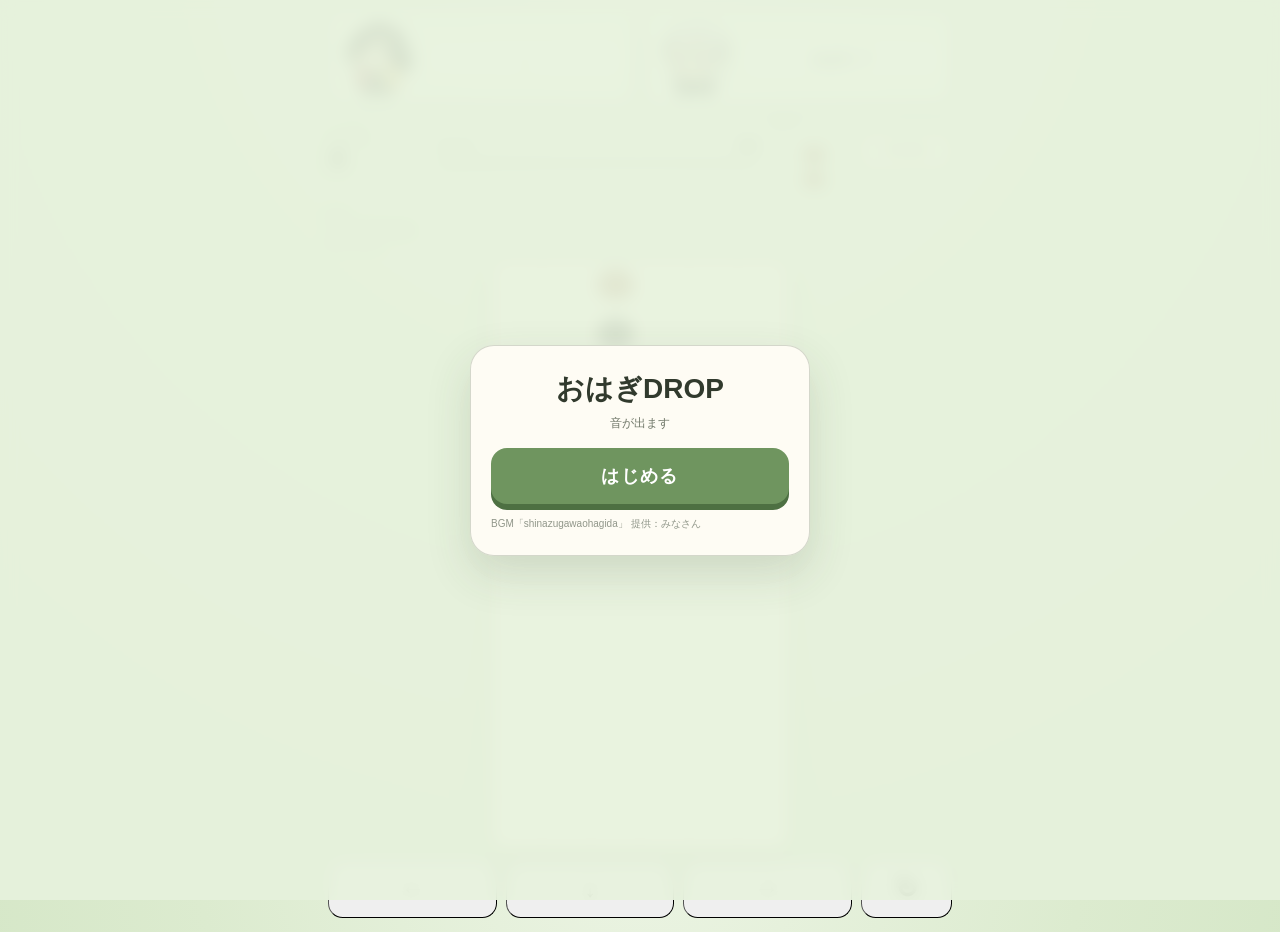
==== commit 603eb896: "Integrate production tool updates" ====
--- a/games/ohagidoro/index.html
+++ b/games/ohagidoro/index.html
@@ -30,6 +30,7 @@
 
     <link rel="stylesheet" href="style.css?v=20260912-1">
     <link rel="stylesheet" href="mobile.css?v=20260912-1">
+  <link rel="stylesheet" href="../../css/bluesky-button.css?v=1">
 </head>
 
 <body>
@@ -127,8 +128,8 @@
                             もう一回
                         </button>
 
-                        <button id="blueskyShareBtn" class="bluesky-share-btn" type="button">
-                            Blueskyで結果を投稿
+                        <button id="blueskyShareBtn" class="bluesky-share-btn makimaki-bsky-button" type="button">
+                            🦋 Blueskyで結果を投稿
                         </button>
 
                     </div>
--- a/games/ohagidoro/style.css
+++ b/games/ohagidoro/style.css
@@ -3865,7 +3865,7 @@
     padding: 11px 14px;
     border: 0;
     border-radius: 999px;
-    background: #1689ff;
+    background: #0085ff;
     color: #fff;
     font-size: 14px;
     font-weight: 800;
--- a/games/ohagidoro/mobile.css
+++ b/games/ohagidoro/mobile.css
@@ -1,1090 +1,1090 @@
-@media (max-width: 820px) {
-
-    html,
-    body {
-        width: 100% !important;
-        height: var(--app-height, 100svh) !important;
-        margin: 0 !important;
-        padding: 0 !important;
-        overflow: hidden !important;
-        overscroll-behavior: none !important;
-        touch-action: none !important;
-        -webkit-user-select: none !important;
-        user-select: none !important;
-        -webkit-touch-callout: none !important;
-        -webkit-text-size-adjust: 100% !important;
-    }
-
-    body {
-        position: fixed !important;
-        inset: 0 !important;
-    }
-
-    .game-wrap {
-        width: 100% !important;
-        height: var(--app-height, 100svh) !important;
-        min-height: 0 !important;
-        padding: max(4px, env(safe-area-inset-top)) 6px max(6px, env(safe-area-inset-bottom)) !important;
-        overflow: hidden !important;
-        touch-action: none !important;
-    }
-
-    .game-panel {
-        width: 100% !important;
-        height: 100% !important;
-        max-width: 430px !important;
-        min-height: 0 !important;
-        margin: 0 auto !important;
-        display: flex !important;
-        flex-direction: column !important;
-        align-items: center !important;
-        gap: 4px !important;
-        overflow: hidden !important;
-        touch-action: none !important;
-    }
-
-    .game-title {
-        display: none !important;
-    }
-
-    .game-layout {
-        width: 100% !important;
-        flex: 1 1 auto !important;
-        min-height: 0 !important;
-        display: grid !important;
-        grid-template-columns: 1fr !important;
-        grid-template-rows: 54px 52px minmax(0, 1fr) !important;
-        gap: 4px !important;
-        align-items: center !important;
-        justify-items: center !important;
-        overflow: hidden !important;
-    }
-
-    .character-panel {
-        grid-row: 1 !important;
-        width: min(96vw, 410px) !important;
-        height: 54px !important;
-        display: grid !important;
-        grid-template-columns: repeat(2, minmax(0, 1fr)) !important;
-        gap: 5px !important;
-        margin: 0 !important;
-    }
-
-    .character-card {
-        width: 100% !important;
-        height: 54px !important;
-        min-width: 0 !important;
-        padding: 2px 4px !important;
-        display: grid !important;
-        grid-template-columns: 46px minmax(0, 1fr) !important;
-        align-items: center !important;
-        gap: 3px !important;
-        border-radius: 10px !important;
-    }
-
-    .character-face-wrap,
-    .character-face {
-        width: 46px !important;
-        height: 46px !important;
-        max-width: 46px !important;
-    }
-
-    .character-face {
-        object-fit: contain !important;
-    }
-
-    .speech {
-        min-height: 0 !important;
-        padding: 2px !important;
-        font-size: 9px !important;
-        line-height: 1.1 !important;
-        background: transparent !important;
-        overflow-wrap: anywhere !important;
-    }
-
-    .info-panel {
-        grid-row: 2 !important;
-        width: min(96vw, 410px) !important;
-        height: 52px !important;
-        min-height: 52px !important;
-        padding: 0 !important;
-        margin: 0 !important;
-        display: grid !important;
-        grid-template-columns: 72px minmax(0, 1fr) 54px 62px !important;
-        gap: 4px !important;
-        align-items: center !important;
-        overflow: visible !important;
-    }
-
-    .hud-block {
-        padding: 0 !important;
-        margin: 0 !important;
-        min-width: 0 !important;
-    }
-
-    .hud-label {
-        font-size: 8px !important;
-        letter-spacing: 0.12em !important;
-    }
-
-    .score-value {
-        margin: 0 !important;
-        font-size: 23px !important;
-        line-height: 1 !important;
-    }
-
-    .fever-header {
-        margin: 0 !important;
-        gap: 4px !important;
-    }
-
-    #feverValue {
-        font-size: 11px !important;
-    }
-
-    .fever-bar {
-        height: 7px !important;
-        margin-top: 2px !important;
-    }
-
-    .next-block {
-        display: block !important;
-        width: 54px !important;
-        min-width: 54px !important;
-        height: 52px !important;
-        padding: 0 !important;
-        margin: 0 !important;
-        text-align: center !important;
-        overflow: visible !important;
-    }
-
-    .next-block .hud-label {
-        display: block !important;
-        text-align: center !important;
-        line-height: 10px !important;
-    }
-
-    #nextCanvas {
-        display: block !important;
-        width: 42px !important;
-        height: 42px !important;
-        margin: 0 auto !important;
-    }
-
-    .controls {
-        display: flex !important;
-        width: 62px !important;
-        height: 52px !important;
-        padding: 0 !important;
-        margin: 0 !important;
-        border: 0 !important;
-        align-items: center !important;
-        justify-content: center !important;
-    }
-
-    .controls .key-help {
-        display: none !important;
-    }
-
-    #pauseBtn {
-        display: block !important;
-        width: 60px !important;
-        height: 38px !important;
-        min-height: 38px !important;
-        padding: 0 !important;
-        margin: 0 !important;
-        font-size: 9px !important;
-        touch-action: none !important;
-        -webkit-tap-highlight-color: transparent !important;
-    }
-
-    .board-area {
-        grid-row: 3 !important;
-        height: 100% !important;
-        width: auto !important;
-        max-width: 78vw !important;
-        min-height: 0 !important;
-        min-width: 0 !important;
-        aspect-ratio: 1 / 2 !important;
-        overflow: hidden !important;
-        touch-action: none !important;
-    }
-
-    #gameCanvas {
-        display: block !important;
-        width: 100% !important;
-        height: 100% !important;
-        aspect-ratio: 1 / 2 !important;
-        border-radius: 10px !important;
-        touch-action: none !important;
-        -webkit-user-select: none !important;
-        user-select: none !important;
-    }
-
-    .mobile-controls {
-        width: min(96vw, 410px) !important;
-        height: 58px !important;
-        flex: 0 0 58px !important;
-        display: grid !important;
-        grid-template-columns: minmax(0, 1fr) 64px !important;
-        gap: 6px !important;
-        position: static !important;
-        margin: 0 !important;
-        padding: 0 !important;
-        background: transparent !important;
-        z-index: 100 !important;
-        touch-action: none !important;
-        -webkit-user-select: none !important;
-        user-select: none !important;
-        -webkit-touch-callout: none !important;
-    }
-
-    .move-pad {
-        display: grid !important;
-        grid-template-columns: repeat(3, minmax(0, 1fr)) !important;
-        gap: 5px !important;
-    }
-
-    .mobile-controls button {
-        width: 100% !important;
-        height: 58px !important;
-        min-width: 0 !important;
-        padding: 0 !important;
-        margin: 0 !important;
-        border-radius: 13px !important;
-        font-size: 26px !important;
-        touch-action: none !important;
-        -webkit-user-select: none !important;
-        user-select: none !important;
-        -webkit-touch-callout: none !important;
-        -webkit-tap-highlight-color: transparent !important;
-    }
-
-    .rotate-button {
-        font-size: 27px !important;
-    }
-}
-
-@media (max-width: 820px) and (max-height: 700px) {
-    .game-layout {
-        grid-template-rows: 48px 48px minmax(0, 1fr) !important;
-    }
-
-    .character-panel,
-    .character-card {
-        height: 48px !important;
-    }
-
-    .character-face-wrap,
-    .character-face {
-        width: 40px !important;
-        height: 40px !important;
-        max-width: 40px !important;
-    }
-
-    .character-card {
-        grid-template-columns: 40px minmax(0, 1fr) !important;
-    }
-
-    .info-panel,
-    .next-block,
-    .controls {
-        height: 48px !important;
-        min-height: 48px !important;
-    }
-
-    #nextCanvas {
-        width: 38px !important;
-        height: 38px !important;
-    }
-
-    .mobile-controls,
-    .mobile-controls button {
-        height: 52px !important;
-    }
-
-    .mobile-controls {
-        flex-basis: 52px !important;
-    }
-}
-
-
-/* ========================================
-   IPAD LAYOUT
-   821px ～ 1180px
-======================================== */
-
-@media (min-width: 821px) and (max-width: 1366px) {
-
-    html,
-    body {
-        width: 100%;
-        min-height: 100%;
-        overflow: hidden;
-        overscroll-behavior: none;
-    }
-
-    body {
-        padding: 0;
-        touch-action: none;
-    }
-
-    .game-wrap {
-        width: 100%;
-        min-height: 100vh;
-        padding:
-            max(12px, env(safe-area-inset-top)) 18px max(14px, env(safe-area-inset-bottom));
-    }
-
-    .game-panel {
-        width: 100%;
-        max-width: 900px;
-        margin: 0 auto;
-        display: flex;
-        flex-direction: column;
-        align-items: center;
-    }
-
-    .game-title {
-        display: none;
-    }
-
-    .game-layout {
-        width: 100%;
-        display: flex;
-        flex-direction: column;
-        align-items: center;
-        gap: 12px;
-    }
-
-    /* キャラを上に2人横並び */
-    .character-panel {
-        order: 1;
-        width: min(92vw, 760px);
-        display: grid;
-        grid-template-columns: repeat(2, minmax(0, 1fr));
-        gap: 14px;
-    }
-
-    .character-card {
-        width: auto;
-        height: 112px;
-        padding: 8px 12px;
-        display: grid;
-        grid-template-columns: 96px minmax(0, 1fr);
-        align-items: center;
-        gap: 10px;
-        border-radius: 20px;
-    }
-
-    .character-face-wrap {
-        width: 96px;
-        max-width: 96px;
-        margin: 0;
-    }
-
-    .character-face {
-        width: 96px;
-        height: 96px;
-        object-fit: contain;
-    }
-
-    .speech {
-        min-width: 0;
-        padding: 8px 10px;
-        font-size: 15px;
-        line-height: 1.35;
-    }
-
-    /* HUD */
-    .info-panel {
-        order: 2;
-        width: min(92vw, 760px);
-        display: grid;
-        grid-template-columns:
-            120px minmax(0, 1fr) 100px 110px;
-        align-items: center;
-        gap: 12px;
-        padding: 0;
-        text-align: left;
-    }
-
-    .score-block,
-    .fever-block,
-    .next-block,
-    .controls {
-        display: block !important;
-    }
-
-    .hud-label {
-        font-size: 11px;
-        letter-spacing: 0.14em;
-    }
-
-    .score-value {
-        margin-top: 2px;
-        font-size: 34px;
-        line-height: 1;
-    }
-
-    #feverValue {
-        font-size: 16px;
-    }
-
-    .fever-bar {
-        height: 12px;
-        margin-top: 6px;
-    }
-
-    .next-block {
-        width: 100px;
-        min-width: 100px;
-        text-align: center;
-    }
-
-    #nextCanvas {
-        display: block;
-        width: 76px;
-        height: 76px;
-        margin: 0 auto;
-    }
-
-    .controls {
-        width: 110px;
-        padding: 0;
-    }
-
-    .controls .key-help {
-        display: none;
-    }
-
-    #pauseBtn {
-        display: block;
-        width: 100%;
-        height: 46px;
-        padding: 0;
-        font-size: 12px;
-        touch-action: none;
-    }
-
-    /* 盤面 */
-    .board-area {
-        order: 3;
-        width: min(44vw, 360px);
-        max-width: 360px;
-        flex: 0 0 auto;
-    }
-
-    #gameCanvas {
-        width: 100%;
-        height: auto;
-        aspect-ratio: 1 / 2;
-        border-radius: 16px;
-        touch-action: none;
-    }
-
-    /* iPadでも操作ボタンを表示 */
-    .mobile-controls {
-        display: grid !important;
-        grid-template-columns: minmax(0, 1fr) 110px;
-        width: min(92vw, 760px);
-        height: 72px;
-        margin: 12px auto 0;
-        gap: 12px;
-        flex: 0 0 auto;
-        touch-action: none;
-        user-select: none;
-        -webkit-user-select: none;
-        -webkit-touch-callout: none;
-    }
-
-    .move-pad {
-        display: grid;
-        grid-template-columns: repeat(3, minmax(0, 1fr));
-        gap: 10px;
-    }
-
-    .mobile-controls button {
-        width: 100%;
-        height: 72px;
-        padding: 0;
-        touch-action: none;
-        user-select: none;
-        -webkit-user-select: none;
-        -webkit-touch-callout: none;
-        -webkit-tap-highlight-color: transparent;
-        border-radius: 18px;
-        font-size: 30px;
-        font-weight: 900;
-    }
-
-    .rotate-button {
-        font-size: 34px !important;
-    }
-
-    .giyu-attack-message {
-        width: min(86vw, 760px);
-    }
-
-    .giyu-attack-message-text {
-        font-size: 34px;
-    }
-
-    .festival-text {
-        font-size: 52px;
-    }
-
-    .start-message {
-        font-size: 54px;
-    }
-}
-
-/* ========================================
-   IPAD FORCE TOUCH LAYOUT
-   幅ではなく ipad-mode で強制
-======================================== */
-
-html.ipad-mode,
-html.ipad-mode body {
-    width: 100% !important;
-    min-height: 100% !important;
-    margin: 0 !important;
-    padding: 0 !important;
-    overflow: hidden !important;
-    overscroll-behavior: none !important;
-    touch-action: none !important;
-}
-
-html.ipad-mode body {
-    position: fixed !important;
-    inset: 0 !important;
-}
-
-html.ipad-mode .game-wrap {
-    width: 100% !important;
-    height: var(--app-height, 100svh) !important;
-    min-height: 0 !important;
-    padding:
-        max(10px, env(safe-area-inset-top)) 16px max(12px, env(safe-area-inset-bottom)) !important;
-    overflow: hidden !important;
-}
-
-html.ipad-mode .game-panel {
-    width: 100% !important;
-    height: 100% !important;
-    max-width: 820px !important;
-    margin: 0 auto !important;
-    display: flex !important;
-    flex-direction: column !important;
-    align-items: center !important;
-    gap: 8px !important;
-}
-
-html.ipad-mode .game-title {
-    display: none !important;
-}
-
-html.ipad-mode .game-layout {
-    width: 100% !important;
-    flex: 1 1 auto !important;
-    min-height: 0 !important;
-    display: grid !important;
-    grid-template-columns: 1fr !important;
-    grid-template-rows: 100px 72px minmax(0, 1fr) !important;
-    gap: 8px !important;
-    align-items: center !important;
-    justify-items: center !important;
-    overflow: hidden !important;
-}
-
-/* キャラ2人を上に並べる */
-
-html.ipad-mode .character-panel {
-    grid-row: 1 !important;
-    width: min(94vw, 760px) !important;
-    height: 100px !important;
-    display: grid !important;
-    grid-template-columns: repeat(2, minmax(0, 1fr)) !important;
-    gap: 10px !important;
-    margin: 0 !important;
-}
-
-html.ipad-mode .character-card {
-    width: 100% !important;
-    height: 100px !important;
-    padding: 5px 8px !important;
-    display: grid !important;
-    grid-template-columns: 82px minmax(0, 1fr) !important;
-    align-items: center !important;
-    gap: 8px !important;
-}
-
-html.ipad-mode .character-face-wrap,
-html.ipad-mode .character-face {
-    width: 82px !important;
-    height: 82px !important;
-    max-width: 82px !important;
-}
-
-html.ipad-mode .character-face {
-    object-fit: contain !important;
-}
-
-html.ipad-mode .speech {
-    min-height: 0 !important;
-    padding: 6px 8px !important;
-    font-size: 14px !important;
-    line-height: 1.3 !important;
-}
-
-/* SCORE / FEVER / NEXT / PAUSE */
-
-html.ipad-mode .info-panel {
-    grid-row: 2 !important;
-    width: min(94vw, 760px) !important;
-    height: 72px !important;
-    min-height: 72px !important;
-    padding: 0 !important;
-    margin: 0 !important;
-    display: grid !important;
-    grid-template-columns:
-        110px minmax(0, 1fr) 88px 100px !important;
-    gap: 10px !important;
-    align-items: center !important;
-}
-
-html.ipad-mode .score-block,
-html.ipad-mode .fever-block,
-html.ipad-mode .next-block,
-html.ipad-mode .controls {
-    display: block !important;
-}
-
-html.ipad-mode .hud-label {
-    font-size: 10px !important;
-}
-
-html.ipad-mode .score-value {
-    font-size: 30px !important;
-}
-
-html.ipad-mode #feverValue {
-    font-size: 14px !important;
-}
-
-html.ipad-mode .fever-bar {
-    height: 10px !important;
-}
-
-html.ipad-mode .next-block {
-    width: 88px !important;
-    min-width: 88px !important;
-    text-align: center !important;
-}
-
-html.ipad-mode #nextCanvas {
-    display: block !important;
-    width: 62px !important;
-    height: 62px !important;
-    margin: 0 auto !important;
-}
-
-html.ipad-mode .controls {
-    width: 100px !important;
-}
-
-html.ipad-mode .controls .key-help {
-    display: none !important;
-}
-
-html.ipad-mode #pauseBtn {
-    display: block !important;
-    width: 96px !important;
-    height: 44px !important;
-    padding: 0 !important;
-    touch-action: none !important;
-}
-
-/* 盤面 */
-
-html.ipad-mode .board-area {
-    grid-row: 3 !important;
-    height: 100% !important;
-    width: auto !important;
-    max-width: 48vw !important;
-    min-width: 0 !important;
-    min-height: 0 !important;
-    aspect-ratio: 1 / 2 !important;
-    overflow: hidden !important;
-}
-
-html.ipad-mode #gameCanvas {
-    display: block !important;
-    width: 100% !important;
-    height: 100% !important;
-    aspect-ratio: 1 / 2 !important;
-    touch-action: none !important;
-}
-
-/* ← ↓ → ↻ を必ず表示 */
-
-html.ipad-mode .mobile-controls {
-    display: grid !important;
-    grid-template-columns: minmax(0, 1fr) 96px !important;
-    width: min(94vw, 760px) !important;
-    height: 68px !important;
-    flex: 0 0 68px !important;
-    gap: 10px !important;
-    margin: 0 !important;
-    padding: 0 !important;
-    position: static !important;
-    touch-action: none !important;
-}
-
-html.ipad-mode .move-pad {
-    display: grid !important;
-    grid-template-columns: repeat(3, minmax(0, 1fr)) !important;
-    gap: 8px !important;
-}
-
-html.ipad-mode .mobile-controls button {
-    display: block !important;
-    width: 100% !important;
-    height: 68px !important;
-    padding: 0 !important;
-    margin: 0 !important;
-    font-size: 30px !important;
-    border-radius: 16px !important;
-    touch-action: none !important;
-    -webkit-user-select: none !important;
-    user-select: none !important;
-    -webkit-touch-callout: none !important;
-    -webkit-tap-highlight-color: transparent !important;
-}
-
-html.ipad-mode .rotate-button {
-    font-size: 32px !important;
-}
-
-/* ========================================
-   IPAD LANDSCAPE
-======================================== */
-
-@media (orientation: landscape) {
-
-    html.ipad-mode .game-wrap {
-        height: var(--app-height, 100svh) !important;
-        padding:
-            max(8px, env(safe-area-inset-top)) 14px max(8px, env(safe-area-inset-bottom)) !important;
-    }
-
-    html.ipad-mode .game-panel {
-        max-width: 1180px !important;
-        height: 100% !important;
-        justify-content: center !important;
-    }
-
-    html.ipad-mode .game-layout {
-        width: min(96vw, 1140px) !important;
-        height: calc(100% - 82px) !important;
-
-        display: grid !important;
-        grid-template-columns:
-            250px minmax(260px, 360px) minmax(260px, 1fr) !important;
-
-        grid-template-rows: 1fr !important;
-
-        gap: 18px !important;
-
-        align-items: center !important;
-        justify-items: stretch !important;
-    }
-
-    /* 左：キャラ */
-
-    html.ipad-mode .character-panel {
-        grid-column: 1 !important;
-        grid-row: 1 !important;
-
-        width: 100% !important;
-        height: auto !important;
-
-        display: grid !important;
-        grid-template-columns: 1fr !important;
-        grid-template-rows: repeat(2, minmax(0, 1fr)) !important;
-
-        gap: 14px !important;
-    }
-
-    html.ipad-mode .character-card {
-        width: 100% !important;
-        height: auto !important;
-        min-height: 0 !important;
-
-        padding: 10px !important;
-
-        display: flex !important;
-        flex-direction: column !important;
-        justify-content: center !important;
-        align-items: center !important;
-
-        gap: 6px !important;
-    }
-
-    html.ipad-mode .character-face-wrap,
-    html.ipad-mode .character-face {
-        width: 118px !important;
-        height: 118px !important;
-        max-width: 118px !important;
-    }
-
-    html.ipad-mode .speech {
-        width: 100% !important;
-        padding: 7px 8px !important;
-        font-size: 13px !important;
-        text-align: center !important;
-    }
-
-    /* 中央：盤面 */
-
-    html.ipad-mode .board-area {
-        grid-column: 2 !important;
-        grid-row: 1 !important;
-
-        width: auto !important;
-        height: min(78vh, 680px) !important;
-        max-width: none !important;
-
-        aspect-ratio: 1 / 2 !important;
-
-        justify-self: center !important;
-    }
-
-    html.ipad-mode #gameCanvas {
-        width: 100% !important;
-        height: 100% !important;
-    }
-
-    /* 右：HUD */
-
-    html.ipad-mode .info-panel {
-        grid-column: 3 !important;
-        grid-row: 1 !important;
-
-        width: 100% !important;
-        height: auto !important;
-
-        display: grid !important;
-        grid-template-columns: 1fr 1fr !important;
-        grid-template-rows: auto auto !important;
-
-        gap: 14px !important;
-
-        align-self: center !important;
-    }
-
-    html.ipad-mode .score-block,
-    html.ipad-mode .fever-block,
-    html.ipad-mode .next-block,
-    html.ipad-mode .controls {
-        display: block !important;
-        width: auto !important;
-        min-width: 0 !important;
-    }
-
-    html.ipad-mode .score-value {
-        font-size: 40px !important;
-    }
-
-    html.ipad-mode #feverValue {
-        font-size: 16px !important;
-    }
-
-    html.ipad-mode .next-block {
-        text-align: center !important;
-    }
-
-    html.ipad-mode #nextCanvas {
-        width: 82px !important;
-        height: 82px !important;
-    }
-
-    html.ipad-mode .controls {
-        display: flex !important;
-        justify-content: center !important;
-        align-items: center !important;
-    }
-
-    html.ipad-mode #pauseBtn {
-        width: 110px !important;
-        height: 52px !important;
-        font-size: 13px !important;
-    }
-
-    /* 下：操作ボタン */
-
-    html.ipad-mode .mobile-controls {
-        width: min(96vw, 900px) !important;
-        height: 72px !important;
-
-        display: grid !important;
-        grid-template-columns: minmax(0, 1fr) 110px !important;
-
-        gap: 12px !important;
-        margin: 8px auto 0 !important;
-
-        flex: 0 0 72px !important;
-    }
-
-    html.ipad-mode .move-pad {
-        display: grid !important;
-        grid-template-columns: repeat(3, minmax(0, 1fr)) !important;
-        gap: 10px !important;
-    }
-
-    html.ipad-mode .mobile-controls button {
-        height: 72px !important;
-        font-size: 30px !important;
-    }
-
-    html.ipad-mode .rotate-button {
-        font-size: 34px !important;
-    }
-}
-
-/* ========================================
-   MOBILE GAME OVER SHARE BUTTON
-======================================== */
-
-@media (max-width: 820px) {
-
-    .game-over {
-        padding: 18px 14px !important;
-        gap: 10px !important;
-    }
-
-    .game-over-text {
-        margin: 0 0 4px !important;
-        font-size: 23px !important;
-        line-height: 1.25 !important;
-    }
-
-
-    .result-score {
-        width: 100% !important;
-        margin: -4px 0 10px !important;
-    }
-
-    .result-score-value {
-        font-size: 30px !important;
-    }
-
-    .ranking-register {
-        box-sizing: border-box !important;
-
-        width: 100% !important;
-
-        margin: 0 0 10px !important;
-        padding: 12px !important;
-    }
-
-    .ranking-register-title {
-        font-size: 14px !important;
-    }
-
-    .ranking-register-note {
-        margin-bottom: 8px !important;
-        font-size: 10px !important;
-    }
-
-    .ranking-name-input,
-    .ranking-submit-btn {
-        width: 100% !important;
-        min-height: 42px !important;
-    }
-
-    .ranking-view-btn {
-        width: auto !important;
-        min-height: 0 !important;
-    }
-
-    .ranking-message {
-        font-size: 11px !important;
-    }
-
-
-    #restartBtn,
-    #blueskyShareBtn {
-        display: block !important;
-        width: 100% !important;
-        min-height: 44px !important;
-        margin: 0 !important;
-        padding: 9px 10px !important;
-        font-size: 13px !important;
-        line-height: 1.2 !important;
-    }
-
-    .bluesky-share-btn {
-        margin-top: 0 !important;
-    }
-}
-
-
-@media (max-width: 820px) {
-    .game-title-image {
-        width: 150px;
-        max-width: 42vw;
-        height: auto;
-        margin: 0 auto;
-    }
-}
-
-/* ========================================
-   SMARTPHONE FINAL LAYOUT OVERRIDE
-   タイトル・BGMクレジット・ゲームオーバー操作
-======================================== */
-
-@media (max-width: 820px) {
-
-    /* iPadは既存レイアウトを維持し、スマホだけタイトルを表示 */
-    html:not(.ipad-mode) .game-title {
-        display: block !important;
-        flex: 0 0 auto !important;
-        margin: 0 0 2px !important;
-        padding: 0 !important;
-        line-height: 1 !important;
-        text-align: center !important;
-    }
-
-    html:not(.ipad-mode) .game-title-image {
-        display: block !important;
-        width: 110px !important;
-        max-width: 34vw !important;
-        height: auto !important;
-        margin: 0 auto !important;
-    }
-
-    /* ゲーム中のBGM提供表記だけ小さくする */
-    .info-panel .music-credit {
-        margin: 2px 0 0 !important;
-        padding: 0 !important;
-        font-size: 7px !important;
-        line-height: 1.15 !important;
-        text-align: center !important;
-        opacity: 0.65;
-    }
-
-    /* ゲームオーバー画面をタップ可能な最前面に固定 */
-    .game-over {
-        z-index: 8000 !important;
-        pointer-events: auto !important;
-    }
-
-    #restartBtn,
-    #blueskyShareBtn {
-        position: relative !important;
-        z-index: 8001 !important;
-        pointer-events: auto !important;
-        touch-action: manipulation !important;
-    }
+@media (max-width: 820px) {
+
+    html,
+    body {
+        width: 100% !important;
+        height: var(--app-height, 100svh) !important;
+        margin: 0 !important;
+        padding: 0 !important;
+        overflow: hidden !important;
+        overscroll-behavior: none !important;
+        touch-action: none !important;
+        -webkit-user-select: none !important;
+        user-select: none !important;
+        -webkit-touch-callout: none !important;
+        -webkit-text-size-adjust: 100% !important;
+    }
+
+    body {
+        position: fixed !important;
+        inset: 0 !important;
+    }
+
+    .game-wrap {
+        width: 100% !important;
+        height: var(--app-height, 100svh) !important;
+        min-height: 0 !important;
+        padding: max(4px, env(safe-area-inset-top)) 6px max(6px, env(safe-area-inset-bottom)) !important;
+        overflow: hidden !important;
+        touch-action: none !important;
+    }
+
+    .game-panel {
+        width: 100% !important;
+        height: 100% !important;
+        max-width: 430px !important;
+        min-height: 0 !important;
+        margin: 0 auto !important;
+        display: flex !important;
+        flex-direction: column !important;
+        align-items: center !important;
+        gap: 4px !important;
+        overflow: hidden !important;
+        touch-action: none !important;
+    }
+
+    .game-title {
+        display: none !important;
+    }
+
+    .game-layout {
+        width: 100% !important;
+        flex: 1 1 auto !important;
+        min-height: 0 !important;
+        display: grid !important;
+        grid-template-columns: 1fr !important;
+        grid-template-rows: 54px 52px minmax(0, 1fr) !important;
+        gap: 4px !important;
+        align-items: center !important;
+        justify-items: center !important;
+        overflow: hidden !important;
+    }
+
+    .character-panel {
+        grid-row: 1 !important;
+        width: min(96vw, 410px) !important;
+        height: 54px !important;
+        display: grid !important;
+        grid-template-columns: repeat(2, minmax(0, 1fr)) !important;
+        gap: 5px !important;
+        margin: 0 !important;
+    }
+
+    .character-card {
+        width: 100% !important;
+        height: 54px !important;
+        min-width: 0 !important;
+        padding: 2px 4px !important;
+        display: grid !important;
+        grid-template-columns: 46px minmax(0, 1fr) !important;
+        align-items: center !important;
+        gap: 3px !important;
+        border-radius: 10px !important;
+    }
+
+    .character-face-wrap,
+    .character-face {
+        width: 46px !important;
+        height: 46px !important;
+        max-width: 46px !important;
+    }
+
+    .character-face {
+        object-fit: contain !important;
+    }
+
+    .speech {
+        min-height: 0 !important;
+        padding: 2px !important;
+        font-size: 9px !important;
+        line-height: 1.1 !important;
+        background: transparent !important;
+        overflow-wrap: anywhere !important;
+    }
+
+    .info-panel {
+        grid-row: 2 !important;
+        width: min(96vw, 410px) !important;
+        height: 52px !important;
+        min-height: 52px !important;
+        padding: 0 !important;
+        margin: 0 !important;
+        display: grid !important;
+        grid-template-columns: 72px minmax(0, 1fr) 54px 62px !important;
+        gap: 4px !important;
+        align-items: center !important;
+        overflow: visible !important;
+    }
+
+    .hud-block {
+        padding: 0 !important;
+        margin: 0 !important;
+        min-width: 0 !important;
+    }
+
+    .hud-label {
+        font-size: 8px !important;
+        letter-spacing: 0.12em !important;
+    }
+
+    .score-value {
+        margin: 0 !important;
+        font-size: 23px !important;
+        line-height: 1 !important;
+    }
+
+    .fever-header {
+        margin: 0 !important;
+        gap: 4px !important;
+    }
+
+    #feverValue {
+        font-size: 11px !important;
+    }
+
+    .fever-bar {
+        height: 7px !important;
+        margin-top: 2px !important;
+    }
+
+    .next-block {
+        display: block !important;
+        width: 54px !important;
+        min-width: 54px !important;
+        height: 52px !important;
+        padding: 0 !important;
+        margin: 0 !important;
+        text-align: center !important;
+        overflow: visible !important;
+    }
+
+    .next-block .hud-label {
+        display: block !important;
+        text-align: center !important;
+        line-height: 10px !important;
+    }
+
+    #nextCanvas {
+        display: block !important;
+        width: 42px !important;
+        height: 42px !important;
+        margin: 0 auto !important;
+    }
+
+    .controls {
+        display: flex !important;
+        width: 62px !important;
+        height: 52px !important;
+        padding: 0 !important;
+        margin: 0 !important;
+        border: 0 !important;
+        align-items: center !important;
+        justify-content: center !important;
+    }
+
+    .controls .key-help {
+        display: none !important;
+    }
+
+    #pauseBtn {
+        display: block !important;
+        width: 60px !important;
+        height: 38px !important;
+        min-height: 38px !important;
+        padding: 0 !important;
+        margin: 0 !important;
+        font-size: 9px !important;
+        touch-action: none !important;
+        -webkit-tap-highlight-color: transparent !important;
+    }
+
+    .board-area {
+        grid-row: 3 !important;
+        height: 100% !important;
+        width: auto !important;
+        max-width: 78vw !important;
+        min-height: 0 !important;
+        min-width: 0 !important;
+        aspect-ratio: 1 / 2 !important;
+        overflow: hidden !important;
+        touch-action: none !important;
+    }
+
+    #gameCanvas {
+        display: block !important;
+        width: 100% !important;
+        height: 100% !important;
+        aspect-ratio: 1 / 2 !important;
+        border-radius: 10px !important;
+        touch-action: none !important;
+        -webkit-user-select: none !important;
+        user-select: none !important;
+    }
+
+    .mobile-controls {
+        width: min(96vw, 410px) !important;
+        height: 58px !important;
+        flex: 0 0 58px !important;
+        display: grid !important;
+        grid-template-columns: minmax(0, 1fr) 64px !important;
+        gap: 6px !important;
+        position: static !important;
+        margin: 0 !important;
+        padding: 0 !important;
+        background: transparent !important;
+        z-index: 100 !important;
+        touch-action: none !important;
+        -webkit-user-select: none !important;
+        user-select: none !important;
+        -webkit-touch-callout: none !important;
+    }
+
+    .move-pad {
+        display: grid !important;
+        grid-template-columns: repeat(3, minmax(0, 1fr)) !important;
+        gap: 5px !important;
+    }
+
+    .mobile-controls button {
+        width: 100% !important;
+        height: 58px !important;
+        min-width: 0 !important;
+        padding: 0 !important;
+        margin: 0 !important;
+        border-radius: 13px !important;
+        font-size: 26px !important;
+        touch-action: none !important;
+        -webkit-user-select: none !important;
+        user-select: none !important;
+        -webkit-touch-callout: none !important;
+        -webkit-tap-highlight-color: transparent !important;
+    }
+
+    .rotate-button {
+        font-size: 27px !important;
+    }
+}
+
+@media (max-width: 820px) and (max-height: 700px) {
+    .game-layout {
+        grid-template-rows: 48px 48px minmax(0, 1fr) !important;
+    }
+
+    .character-panel,
+    .character-card {
+        height: 48px !important;
+    }
+
+    .character-face-wrap,
+    .character-face {
+        width: 40px !important;
+        height: 40px !important;
+        max-width: 40px !important;
+    }
+
+    .character-card {
+        grid-template-columns: 40px minmax(0, 1fr) !important;
+    }
+
+    .info-panel,
+    .next-block,
+    .controls {
+        height: 48px !important;
+        min-height: 48px !important;
+    }
+
+    #nextCanvas {
+        width: 38px !important;
+        height: 38px !important;
+    }
+
+    .mobile-controls,
+    .mobile-controls button {
+        height: 52px !important;
+    }
+
+    .mobile-controls {
+        flex-basis: 52px !important;
+    }
+}
+
+
+/* ========================================
+   IPAD LAYOUT
+   821px ～ 1180px
+======================================== */
+
+@media (min-width: 821px) and (max-width: 1366px) {
+
+    html,
+    body {
+        width: 100%;
+        min-height: 100%;
+        overflow: hidden;
+        overscroll-behavior: none;
+    }
+
+    body {
+        padding: 0;
+        touch-action: none;
+    }
+
+    .game-wrap {
+        width: 100%;
+        min-height: 100vh;
+        padding:
+            max(12px, env(safe-area-inset-top)) 18px max(14px, env(safe-area-inset-bottom));
+    }
+
+    .game-panel {
+        width: 100%;
+        max-width: 900px;
+        margin: 0 auto;
+        display: flex;
+        flex-direction: column;
+        align-items: center;
+    }
+
+    .game-title {
+        display: none;
+    }
+
+    .game-layout {
+        width: 100%;
+        display: flex;
+        flex-direction: column;
+        align-items: center;
+        gap: 12px;
+    }
+
+    /* キャラを上に2人横並び */
+    .character-panel {
+        order: 1;
+        width: min(92vw, 760px);
+        display: grid;
+        grid-template-columns: repeat(2, minmax(0, 1fr));
+        gap: 14px;
+    }
+
+    .character-card {
+        width: auto;
+        height: 112px;
+        padding: 8px 12px;
+        display: grid;
+        grid-template-columns: 96px minmax(0, 1fr);
+        align-items: center;
+        gap: 10px;
+        border-radius: 20px;
+    }
+
+    .character-face-wrap {
+        width: 96px;
+        max-width: 96px;
+        margin: 0;
+    }
+
+    .character-face {
+        width: 96px;
+        height: 96px;
+        object-fit: contain;
+    }
+
+    .speech {
+        min-width: 0;
+        padding: 8px 10px;
+        font-size: 15px;
+        line-height: 1.35;
+    }
+
+    /* HUD */
+    .info-panel {
+        order: 2;
+        width: min(92vw, 760px);
+        display: grid;
+        grid-template-columns:
+            120px minmax(0, 1fr) 100px 110px;
+        align-items: center;
+        gap: 12px;
+        padding: 0;
+        text-align: left;
+    }
+
+    .score-block,
+    .fever-block,
+    .next-block,
+    .controls {
+        display: block !important;
+    }
+
+    .hud-label {
+        font-size: 11px;
+        letter-spacing: 0.14em;
+    }
+
+    .score-value {
+        margin-top: 2px;
+        font-size: 34px;
+        line-height: 1;
+    }
+
+    #feverValue {
+        font-size: 16px;
+    }
+
+    .fever-bar {
+        height: 12px;
+        margin-top: 6px;
+    }
+
+    .next-block {
+        width: 100px;
+        min-width: 100px;
+        text-align: center;
+    }
+
+    #nextCanvas {
+        display: block;
+        width: 76px;
+        height: 76px;
+        margin: 0 auto;
+    }
+
+    .controls {
+        width: 110px;
+        padding: 0;
+    }
+
+    .controls .key-help {
+        display: none;
+    }
+
+    #pauseBtn {
+        display: block;
+        width: 100%;
+        height: 46px;
+        padding: 0;
+        font-size: 12px;
+        touch-action: none;
+    }
+
+    /* 盤面 */
+    .board-area {
+        order: 3;
+        width: min(44vw, 360px);
+        max-width: 360px;
+        flex: 0 0 auto;
+    }
+
+    #gameCanvas {
+        width: 100%;
+        height: auto;
+        aspect-ratio: 1 / 2;
+        border-radius: 16px;
+        touch-action: none;
+    }
+
+    /* iPadでも操作ボタンを表示 */
+    .mobile-controls {
+        display: grid !important;
+        grid-template-columns: minmax(0, 1fr) 110px;
+        width: min(92vw, 760px);
+        height: 72px;
+        margin: 12px auto 0;
+        gap: 12px;
+        flex: 0 0 auto;
+        touch-action: none;
+        user-select: none;
+        -webkit-user-select: none;
+        -webkit-touch-callout: none;
+    }
+
+    .move-pad {
+        display: grid;
+        grid-template-columns: repeat(3, minmax(0, 1fr));
+        gap: 10px;
+    }
+
+    .mobile-controls button {
+        width: 100%;
+        height: 72px;
+        padding: 0;
+        touch-action: none;
+        user-select: none;
+        -webkit-user-select: none;
+        -webkit-touch-callout: none;
+        -webkit-tap-highlight-color: transparent;
+        border-radius: 18px;
+        font-size: 30px;
+        font-weight: 900;
+    }
+
+    .rotate-button {
+        font-size: 34px !important;
+    }
+
+    .giyu-attack-message {
+        width: min(86vw, 760px);
+    }
+
+    .giyu-attack-message-text {
+        font-size: 34px;
+    }
+
+    .festival-text {
+        font-size: 52px;
+    }
+
+    .start-message {
+        font-size: 54px;
+    }
+}
+
+/* ========================================
+   IPAD FORCE TOUCH LAYOUT
+   幅ではなく ipad-mode で強制
+======================================== */
+
+html.ipad-mode,
+html.ipad-mode body {
+    width: 100% !important;
+    min-height: 100% !important;
+    margin: 0 !important;
+    padding: 0 !important;
+    overflow: hidden !important;
+    overscroll-behavior: none !important;
+    touch-action: none !important;
+}
+
+html.ipad-mode body {
+    position: fixed !important;
+    inset: 0 !important;
+}
+
+html.ipad-mode .game-wrap {
+    width: 100% !important;
+    height: var(--app-height, 100svh) !important;
+    min-height: 0 !important;
+    padding:
+        max(10px, env(safe-area-inset-top)) 16px max(12px, env(safe-area-inset-bottom)) !important;
+    overflow: hidden !important;
+}
+
+html.ipad-mode .game-panel {
+    width: 100% !important;
+    height: 100% !important;
+    max-width: 820px !important;
+    margin: 0 auto !important;
+    display: flex !important;
+    flex-direction: column !important;
+    align-items: center !important;
+    gap: 8px !important;
+}
+
+html.ipad-mode .game-title {
+    display: none !important;
+}
+
+html.ipad-mode .game-layout {
+    width: 100% !important;
+    flex: 1 1 auto !important;
+    min-height: 0 !important;
+    display: grid !important;
+    grid-template-columns: 1fr !important;
+    grid-template-rows: 100px 72px minmax(0, 1fr) !important;
+    gap: 8px !important;
+    align-items: center !important;
+    justify-items: center !important;
+    overflow: hidden !important;
+}
+
+/* キャラ2人を上に並べる */
+
+html.ipad-mode .character-panel {
+    grid-row: 1 !important;
+    width: min(94vw, 760px) !important;
+    height: 100px !important;
+    display: grid !important;
+    grid-template-columns: repeat(2, minmax(0, 1fr)) !important;
+    gap: 10px !important;
+    margin: 0 !important;
+}
+
+html.ipad-mode .character-card {
+    width: 100% !important;
+    height: 100px !important;
+    padding: 5px 8px !important;
+    display: grid !important;
+    grid-template-columns: 82px minmax(0, 1fr) !important;
+    align-items: center !important;
+    gap: 8px !important;
+}
+
+html.ipad-mode .character-face-wrap,
+html.ipad-mode .character-face {
+    width: 82px !important;
+    height: 82px !important;
+    max-width: 82px !important;
+}
+
+html.ipad-mode .character-face {
+    object-fit: contain !important;
+}
+
+html.ipad-mode .speech {
+    min-height: 0 !important;
+    padding: 6px 8px !important;
+    font-size: 14px !important;
+    line-height: 1.3 !important;
+}
+
+/* SCORE / FEVER / NEXT / PAUSE */
+
+html.ipad-mode .info-panel {
+    grid-row: 2 !important;
+    width: min(94vw, 760px) !important;
+    height: 72px !important;
+    min-height: 72px !important;
+    padding: 0 !important;
+    margin: 0 !important;
+    display: grid !important;
+    grid-template-columns:
+        110px minmax(0, 1fr) 88px 100px !important;
+    gap: 10px !important;
+    align-items: center !important;
+}
+
+html.ipad-mode .score-block,
+html.ipad-mode .fever-block,
+html.ipad-mode .next-block,
+html.ipad-mode .controls {
+    display: block !important;
+}
+
+html.ipad-mode .hud-label {
+    font-size: 10px !important;
+}
+
+html.ipad-mode .score-value {
+    font-size: 30px !important;
+}
+
+html.ipad-mode #feverValue {
+    font-size: 14px !important;
+}
+
+html.ipad-mode .fever-bar {
+    height: 10px !important;
+}
+
+html.ipad-mode .next-block {
+    width: 88px !important;
+    min-width: 88px !important;
+    text-align: center !important;
+}
+
+html.ipad-mode #nextCanvas {
+    display: block !important;
+    width: 62px !important;
+    height: 62px !important;
+    margin: 0 auto !important;
+}
+
+html.ipad-mode .controls {
+    width: 100px !important;
+}
+
+html.ipad-mode .controls .key-help {
+    display: none !important;
+}
+
+html.ipad-mode #pauseBtn {
+    display: block !important;
+    width: 96px !important;
+    height: 44px !important;
+    padding: 0 !important;
+    touch-action: none !important;
+}
+
+/* 盤面 */
+
+html.ipad-mode .board-area {
+    grid-row: 3 !important;
+    height: 100% !important;
+    width: auto !important;
+    max-width: 48vw !important;
+    min-width: 0 !important;
+    min-height: 0 !important;
+    aspect-ratio: 1 / 2 !important;
+    overflow: hidden !important;
+}
+
+html.ipad-mode #gameCanvas {
+    display: block !important;
+    width: 100% !important;
+    height: 100% !important;
+    aspect-ratio: 1 / 2 !important;
+    touch-action: none !important;
+}
+
+/* ← ↓ → ↻ を必ず表示 */
+
+html.ipad-mode .mobile-controls {
+    display: grid !important;
+    grid-template-columns: minmax(0, 1fr) 96px !important;
+    width: min(94vw, 760px) !important;
+    height: 68px !important;
+    flex: 0 0 68px !important;
+    gap: 10px !important;
+    margin: 0 !important;
+    padding: 0 !important;
+    position: static !important;
+    touch-action: none !important;
+}
+
+html.ipad-mode .move-pad {
+    display: grid !important;
+    grid-template-columns: repeat(3, minmax(0, 1fr)) !important;
+    gap: 8px !important;
+}
+
+html.ipad-mode .mobile-controls button {
+    display: block !important;
+    width: 100% !important;
+    height: 68px !important;
+    padding: 0 !important;
+    margin: 0 !important;
+    font-size: 30px !important;
+    border-radius: 16px !important;
+    touch-action: none !important;
+    -webkit-user-select: none !important;
+    user-select: none !important;
+    -webkit-touch-callout: none !important;
+    -webkit-tap-highlight-color: transparent !important;
+}
+
+html.ipad-mode .rotate-button {
+    font-size: 32px !important;
+}
+
+/* ========================================
+   IPAD LANDSCAPE
+======================================== */
+
+@media (orientation: landscape) {
+
+    html.ipad-mode .game-wrap {
+        height: var(--app-height, 100svh) !important;
+        padding:
+            max(8px, env(safe-area-inset-top)) 14px max(8px, env(safe-area-inset-bottom)) !important;
+    }
+
+    html.ipad-mode .game-panel {
+        max-width: 1180px !important;
+        height: 100% !important;
+        justify-content: center !important;
+    }
+
+    html.ipad-mode .game-layout {
+        width: min(96vw, 1140px) !important;
+        height: calc(100% - 82px) !important;
+
+        display: grid !important;
+        grid-template-columns:
+            250px minmax(260px, 360px) minmax(260px, 1fr) !important;
+
+        grid-template-rows: 1fr !important;
+
+        gap: 18px !important;
+
+        align-items: center !important;
+        justify-items: stretch !important;
+    }
+
+    /* 左：キャラ */
+
+    html.ipad-mode .character-panel {
+        grid-column: 1 !important;
+        grid-row: 1 !important;
+
+        width: 100% !important;
+        height: auto !important;
+
+        display: grid !important;
+        grid-template-columns: 1fr !important;
+        grid-template-rows: repeat(2, minmax(0, 1fr)) !important;
+
+        gap: 14px !important;
+    }
+
+    html.ipad-mode .character-card {
+        width: 100% !important;
+        height: auto !important;
+        min-height: 0 !important;
+
+        padding: 10px !important;
+
+        display: flex !important;
+        flex-direction: column !important;
+        justify-content: center !important;
+        align-items: center !important;
+
+        gap: 6px !important;
+    }
+
+    html.ipad-mode .character-face-wrap,
+    html.ipad-mode .character-face {
+        width: 118px !important;
+        height: 118px !important;
+        max-width: 118px !important;
+    }
+
+    html.ipad-mode .speech {
+        width: 100% !important;
+        padding: 7px 8px !important;
+        font-size: 13px !important;
+        text-align: center !important;
+    }
+
+    /* 中央：盤面 */
+
+    html.ipad-mode .board-area {
+        grid-column: 2 !important;
+        grid-row: 1 !important;
+
+        width: auto !important;
+        height: min(78vh, 680px) !important;
+        max-width: none !important;
+
+        aspect-ratio: 1 / 2 !important;
+
+        justify-self: center !important;
+    }
+
+    html.ipad-mode #gameCanvas {
+        width: 100% !important;
+        height: 100% !important;
+    }
+
+    /* 右：HUD */
+
+    html.ipad-mode .info-panel {
+        grid-column: 3 !important;
+        grid-row: 1 !important;
+
+        width: 100% !important;
+        height: auto !important;
+
+        display: grid !important;
+        grid-template-columns: 1fr 1fr !important;
+        grid-template-rows: auto auto !important;
+
+        gap: 14px !important;
+
+        align-self: center !important;
+    }
+
+    html.ipad-mode .score-block,
+    html.ipad-mode .fever-block,
+    html.ipad-mode .next-block,
+    html.ipad-mode .controls {
+        display: block !important;
+        width: auto !important;
+        min-width: 0 !important;
+    }
+
+    html.ipad-mode .score-value {
+        font-size: 40px !important;
+    }
+
+    html.ipad-mode #feverValue {
+        font-size: 16px !important;
+    }
+
+    html.ipad-mode .next-block {
+        text-align: center !important;
+    }
+
+    html.ipad-mode #nextCanvas {
+        width: 82px !important;
+        height: 82px !important;
+    }
+
+    html.ipad-mode .controls {
+        display: flex !important;
+        justify-content: center !important;
+        align-items: center !important;
+    }
+
+    html.ipad-mode #pauseBtn {
+        width: 110px !important;
+        height: 52px !important;
+        font-size: 13px !important;
+    }
+
+    /* 下：操作ボタン */
+
+    html.ipad-mode .mobile-controls {
+        width: min(96vw, 900px) !important;
+        height: 72px !important;
+
+        display: grid !important;
+        grid-template-columns: minmax(0, 1fr) 110px !important;
+
+        gap: 12px !important;
+        margin: 8px auto 0 !important;
+
+        flex: 0 0 72px !important;
+    }
+
+    html.ipad-mode .move-pad {
+        display: grid !important;
+        grid-template-columns: repeat(3, minmax(0, 1fr)) !important;
+        gap: 10px !important;
+    }
+
+    html.ipad-mode .mobile-controls button {
+        height: 72px !important;
+        font-size: 30px !important;
+    }
+
+    html.ipad-mode .rotate-button {
+        font-size: 34px !important;
+    }
+}
+
+/* ========================================
+   MOBILE GAME OVER SHARE BUTTON
+======================================== */
+
+@media (max-width: 820px) {
+
+    .game-over {
+        padding: 18px 14px !important;
+        gap: 10px !important;
+    }
+
+    .game-over-text {
+        margin: 0 0 4px !important;
+        font-size: 23px !important;
+        line-height: 1.25 !important;
+    }
+
+
+    .result-score {
+        width: 100% !important;
+        margin: -4px 0 10px !important;
+    }
+
+    .result-score-value {
+        font-size: 30px !important;
+    }
+
+    .ranking-register {
+        box-sizing: border-box !important;
+
+        width: 100% !important;
+
+        margin: 0 0 10px !important;
+        padding: 12px !important;
+    }
+
+    .ranking-register-title {
+        font-size: 14px !important;
+    }
+
+    .ranking-register-note {
+        margin-bottom: 8px !important;
+        font-size: 10px !important;
+    }
+
+    .ranking-name-input,
+    .ranking-submit-btn {
+        width: 100% !important;
+        min-height: 42px !important;
+    }
+
+    .ranking-view-btn {
+        width: auto !important;
+        min-height: 0 !important;
+    }
+
+    .ranking-message {
+        font-size: 11px !important;
+    }
+
+
+    #restartBtn,
+    #blueskyShareBtn {
+        display: block !important;
+        width: 100% !important;
+        min-height: 44px !important;
+        margin: 0 !important;
+        padding: 9px 10px !important;
+        font-size: 13px !important;
+        line-height: 1.2 !important;
+    }
+
+    .bluesky-share-btn {
+        margin-top: 0 !important;
+    }
+}
+
+
+@media (max-width: 820px) {
+    .game-title-image {
+        width: 150px;
+        max-width: 42vw;
+        height: auto;
+        margin: 0 auto;
+    }
+}
+
+/* ========================================
+   SMARTPHONE FINAL LAYOUT OVERRIDE
+   タイトル・BGMクレジット・ゲームオーバー操作
+======================================== */
+
+@media (max-width: 820px) {
+
+    /* iPadは既存レイアウトを維持し、スマホだけタイトルを表示 */
+    html:not(.ipad-mode) .game-title {
+        display: block !important;
+        flex: 0 0 auto !important;
+        margin: 0 0 2px !important;
+        padding: 0 !important;
+        line-height: 1 !important;
+        text-align: center !important;
+    }
+
+    html:not(.ipad-mode) .game-title-image {
+        display: block !important;
+        width: 110px !important;
+        max-width: 34vw !important;
+        height: auto !important;
+        margin: 0 auto !important;
+    }
+
+    /* ゲーム中のBGM提供表記だけ小さくする */
+    .info-panel .music-credit {
+        margin: 2px 0 0 !important;
+        padding: 0 !important;
+        font-size: 7px !important;
+        line-height: 1.15 !important;
+        text-align: center !important;
+        opacity: 0.65;
+    }
+
+    /* ゲームオーバー画面をタップ可能な最前面に固定 */
+    .game-over {
+        z-index: 8000 !important;
+        pointer-events: auto !important;
+    }
+
+    #restartBtn,
+    #blueskyShareBtn {
+        position: relative !important;
+        z-index: 8001 !important;
+        pointer-events: auto !important;
+        touch-action: manipulation !important;
+    }
 }
--- a/css/bluesky-button.css
+++ b/css/bluesky-button.css
@@ -0,0 +1,36 @@
+/* Makimaki Tools - Bluesky Share Button */
+:root {
+  --makimaki-bsky-blue: #0085ff;
+  --makimaki-bsky-hover: #006ed6;
+}
+
+.makimaki-bsky-button {
+  background: var(--makimaki-bsky-blue);
+  color: #ffffff;
+  border-radius: 999px;
+  font-weight: 700;
+  text-decoration: none;
+  text-align: center;
+  cursor: pointer;
+}
+
+.makimaki-bsky-button:hover {
+  background: var(--makimaki-bsky-hover);
+}
+
+.makimaki-bsky-button:focus-visible {
+  outline: 3px solid #8bc6ff;
+  outline-offset: 3px;
+}
+
+/* 共通ボタンの色を最優先 */
+button.makimaki-bsky-button,
+a.makimaki-bsky-button {
+  background-color: #0085ff !important;
+  color: #ffffff !important;
+}
+
+button.makimaki-bsky-button:hover,
+a.makimaki-bsky-button:hover {
+  background-color: #006ed6 !important;
+}
